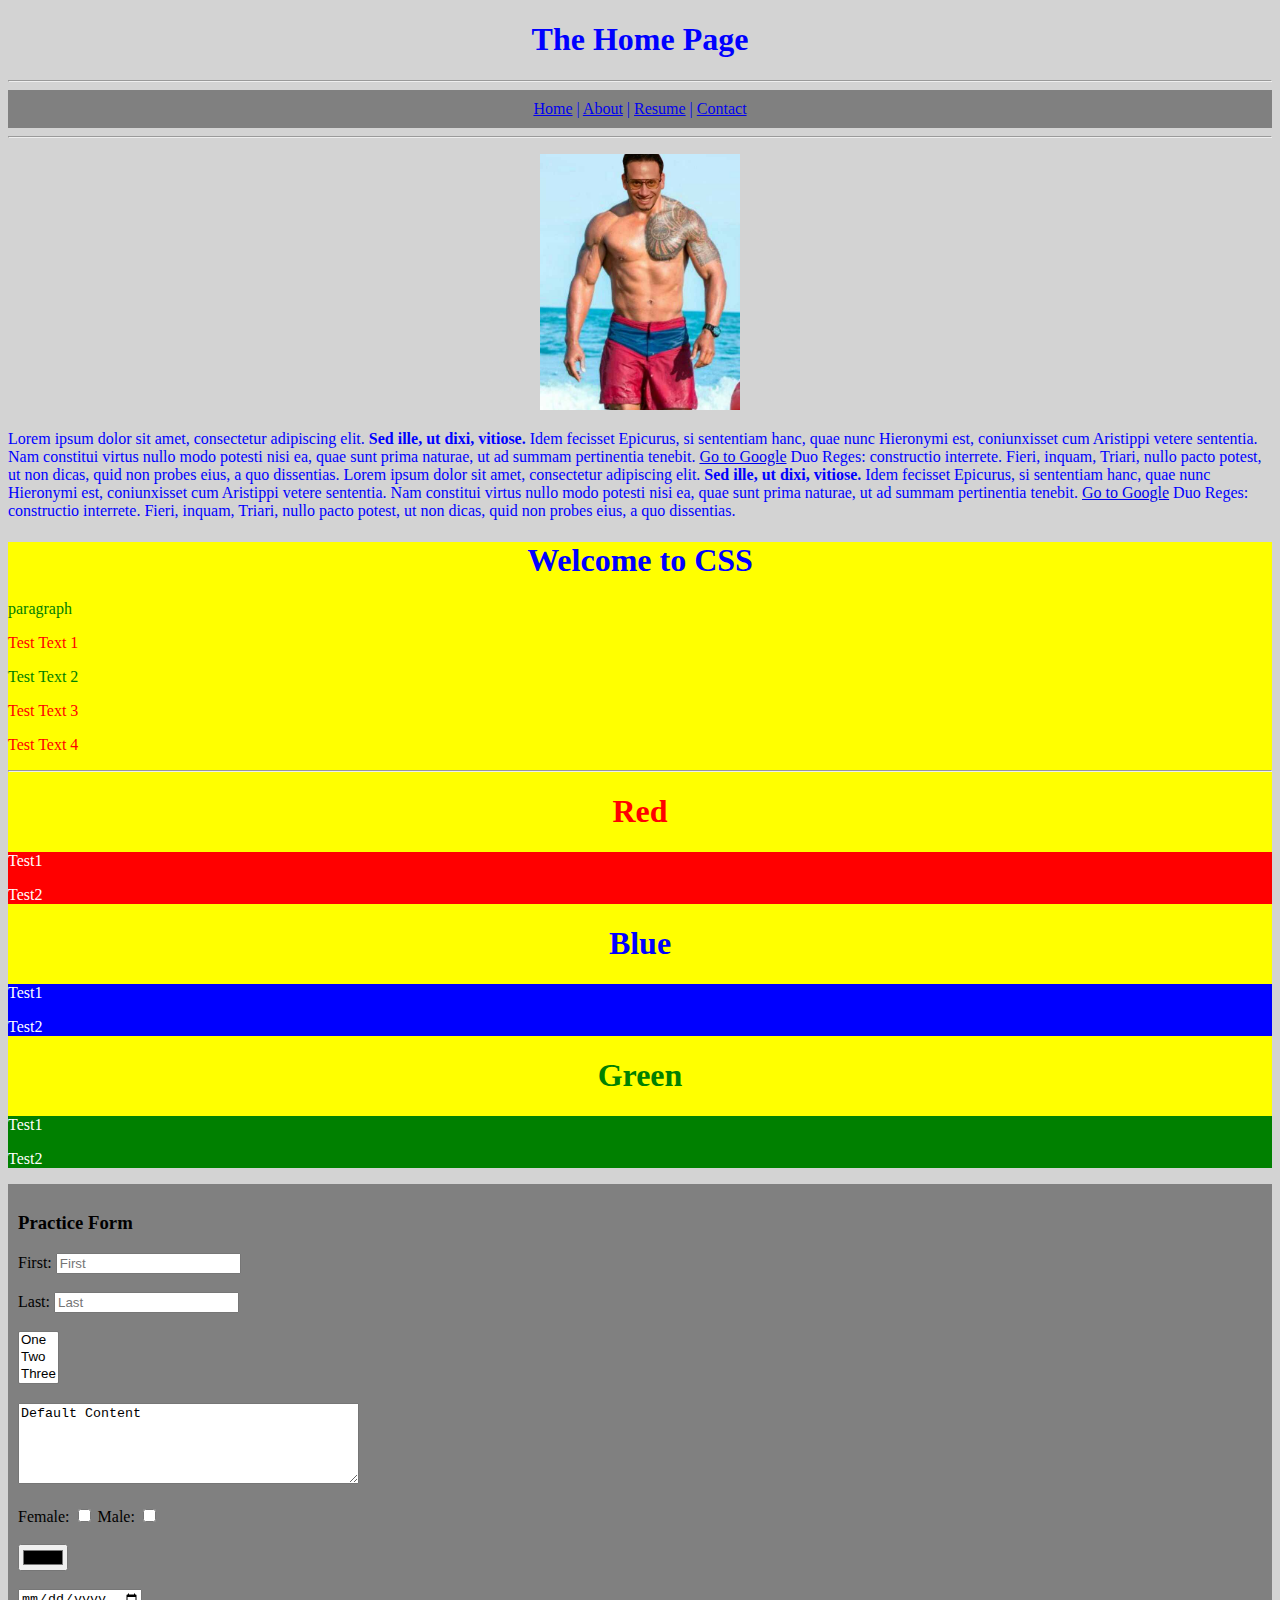
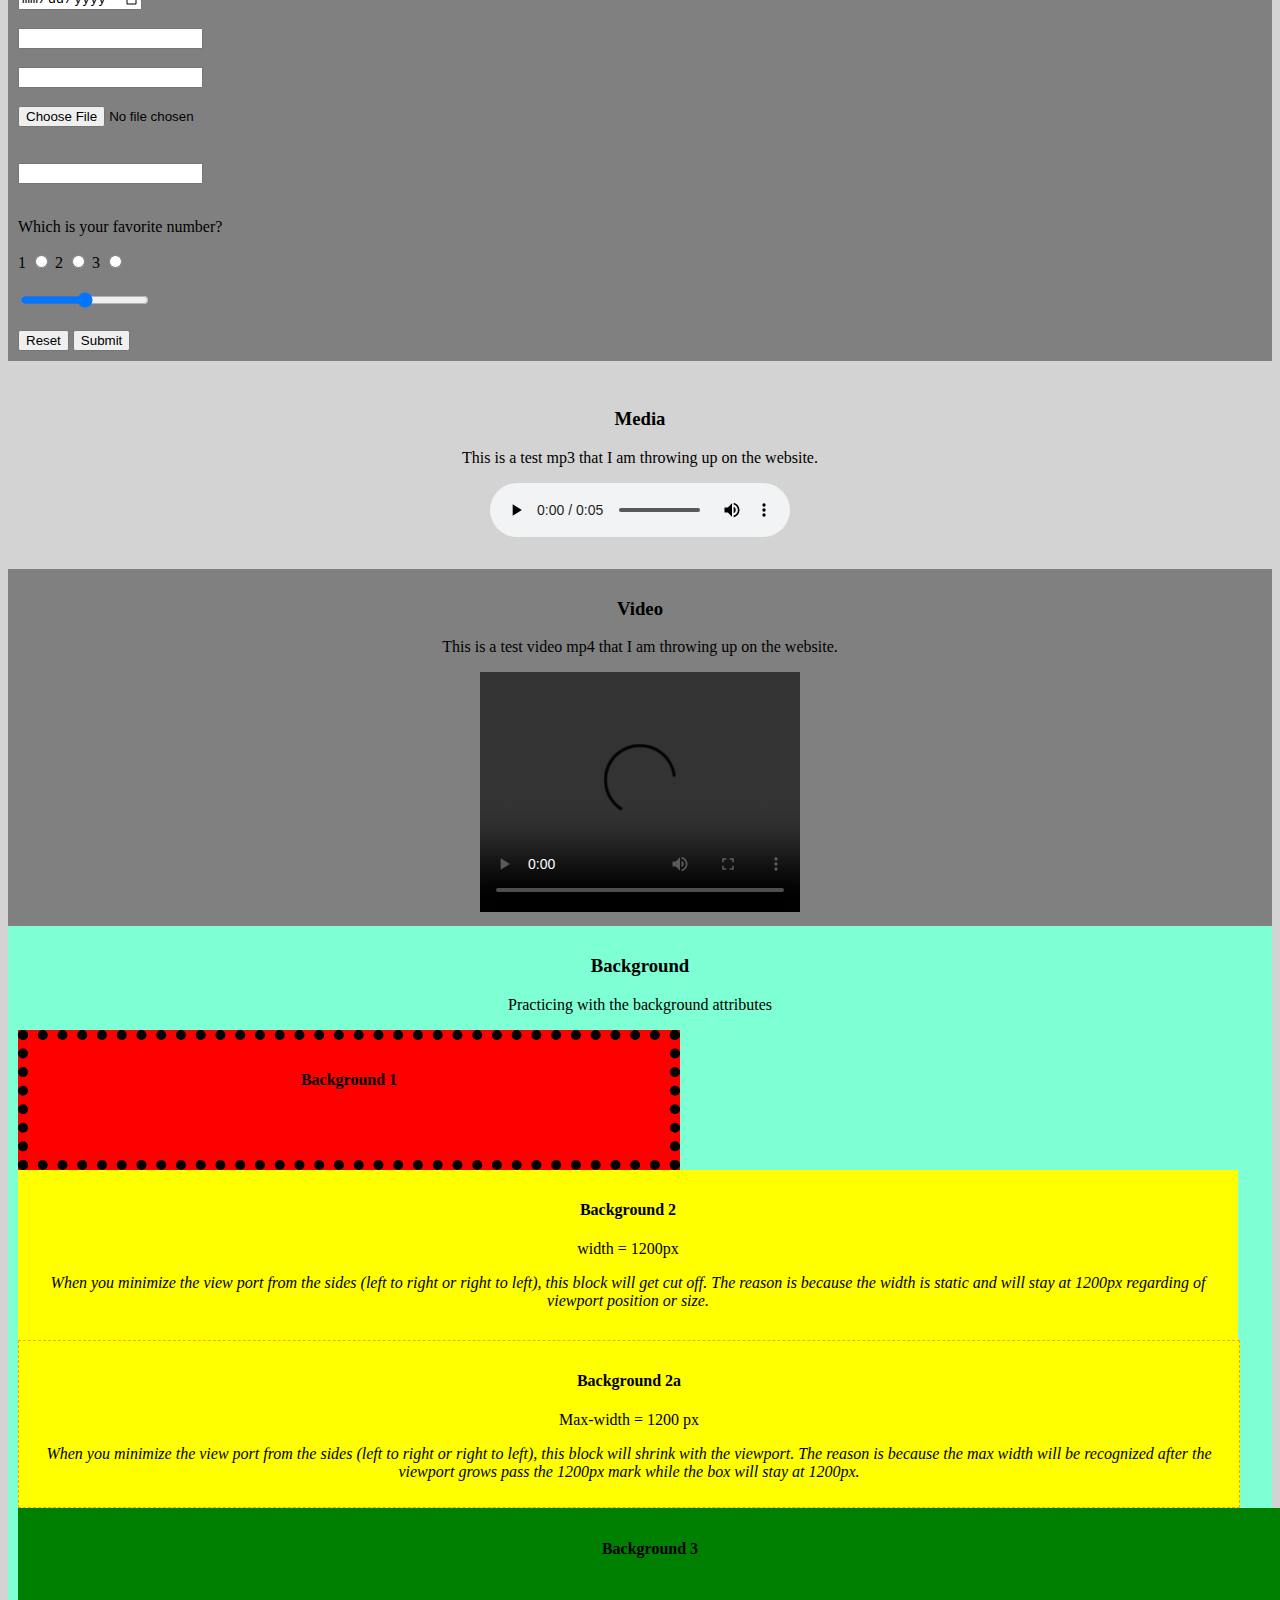
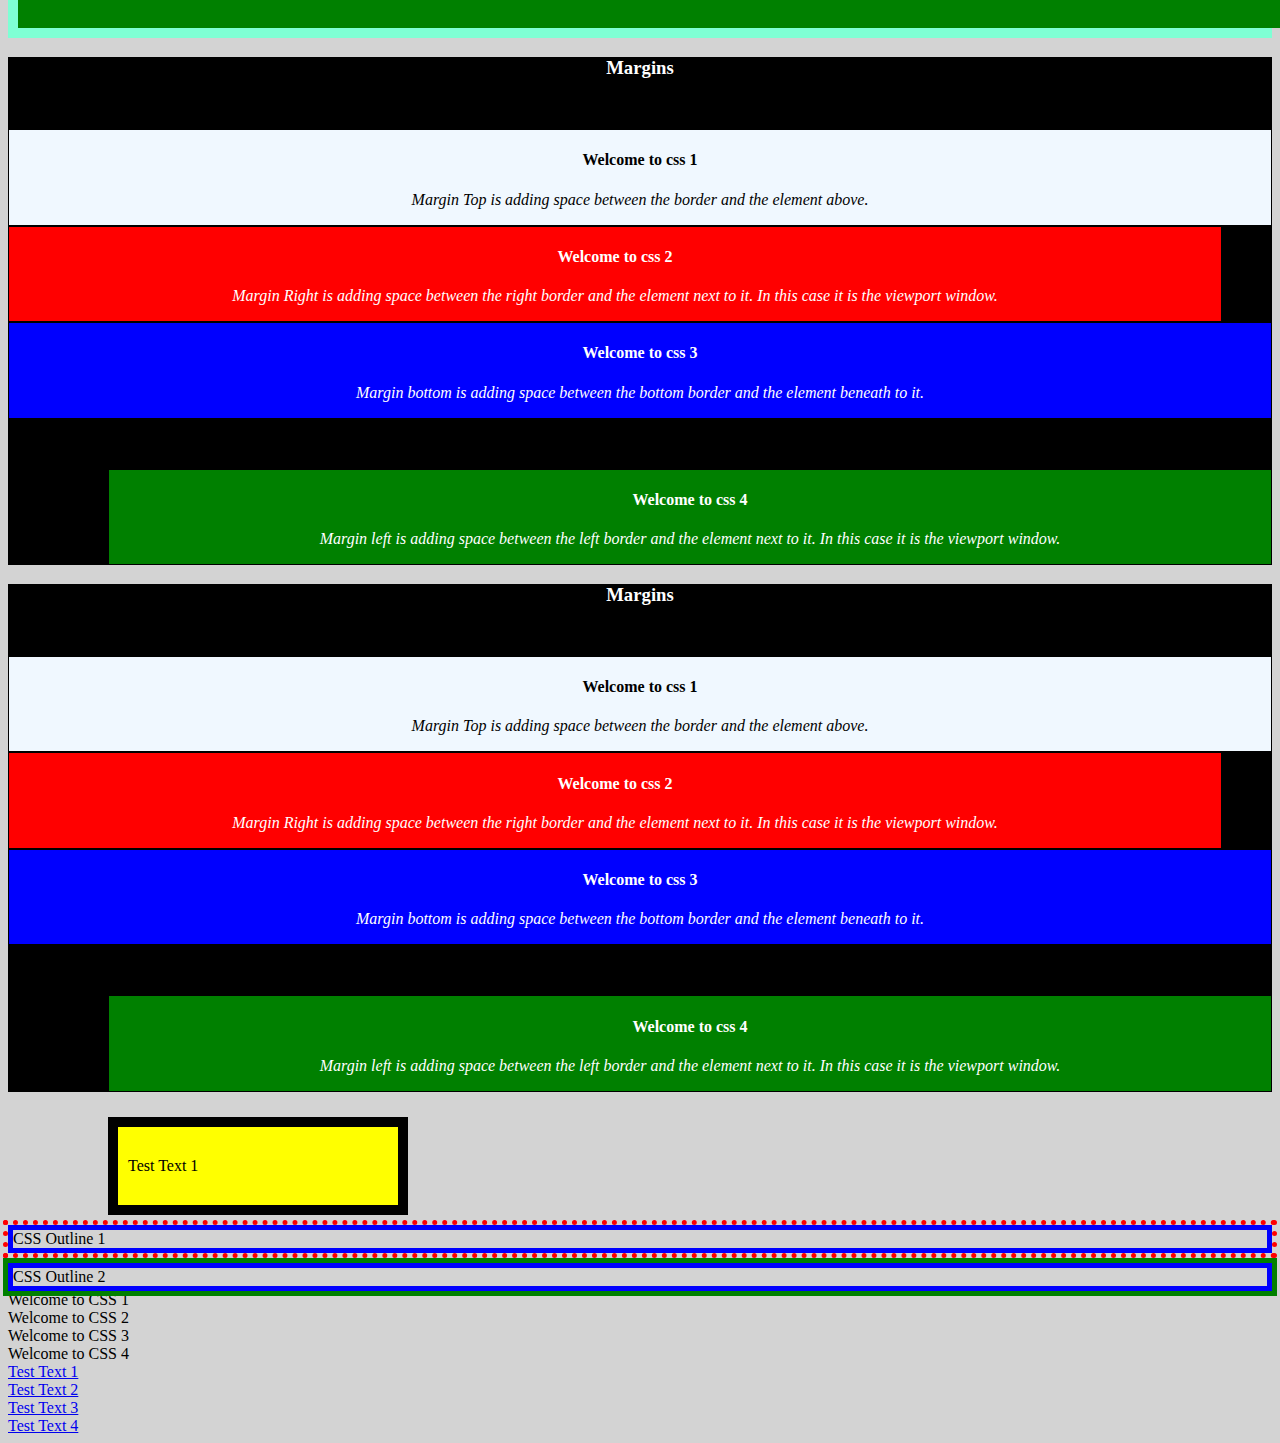
==== index.html @ 44f0f8bf "Added the divs in the pseudo section." ====
<!DOCTYPE html>
<html>

<head>

  <!-- Enter meta data for webpage -->
  <meta name="author" content="David Lopez">
  <meta name="description content="HTML course">
  <meta name="viewport" content="width=device-width, initial-scale=1.0">

  <!-- Title of the webpage -->
  <title>Home</title>

  <!-- Enter Soical Media Meta Data -->
  <meta name="robots" content="index, follow">
  <!-- Twitter Card data -->
  <meta name="twitter:card" value="summary">
  <!-- Open Graph data -->
  <meta property="og:title" content="Title" />
  <meta property="og:type" content="article" />
  <meta property="og:url" content="http://www.example.com/" />
  <meta property="og:image" content="http://example.com/image.jpg" />
  <meta property="og:description" content="Description Here" />

  <!-- Insert Fav -->
  <link rel="apple-touch-icon" sizes="180x180" href="/apple-touch-icon.png">
  <link rel="icon" type="image/png" sizes="32x32" href="/favicon-32x32.png">
  <link rel="icon" type="image/png" sizes="16x16" href="/favicon-16x16.png">
  <link rel="manifest" href="/site.webmanifest">

  <!-- Insert external style sheets -->
  <link rel="stylesheet" href="style.css">

  <!-- Insert Javascript -->
  <script src="script.js"></script>

</head>

<body>
    <h1>The Home Page</h1>
  <hr>
  <nav> <a href="index.html">Home</a> | <a href="about.html">About</a> | <a href="resume.html">Resume</a> | <a href="contact.html">Contact</a> </nav>
  <hr>

  <p class="img"><img src="the_rock_David.jpg" style="width:200px"></p>
  <p class="firstParagraph">Lorem ipsum dolor sit amet, consectetur adipiscing elit. <b>Sed ille, ut dixi, vitiose.</b> Idem fecisset Epicurus, si sententiam hanc, quae nunc Hieronymi est, coniunxisset cum Aristippi vetere sententia. Nam constitui virtus nullo modo potesti nisi ea, quae sunt prima naturae, ut ad summam pertinentia tenebit. <a href='http://www.google.com/' target='_blank'>Go to Google</a> Duo Reges: constructio interrete. Fieri, inquam, Triari, nullo pacto potest, ut non dicas, quid non probes eius, a quo dissentias. Lorem ipsum dolor sit amet, consectetur adipiscing elit. <b>Sed ille, ut dixi, vitiose.</b> Idem fecisset Epicurus, si sententiam hanc, quae nunc Hieronymi est, coniunxisset cum Aristippi vetere sententia. Nam constitui virtus nullo modo potesti nisi ea, quae sunt prima naturae, ut ad summam pertinentia tenebit. <a href='http://www.google.com/' target='_blank'>Go to Google</a> Duo Reges: constructio interrete. Fieri, inquam, Triari, nullo pacto potest, ut non dicas, quid non probes eius, a quo dissentias.</p>
  <!-- Add more real content -->

      <!-- ========================================================================= -->
      <div id="welcome2css">

        <h1>Welcome to CSS</h1>

        <p class="paragraph">paragraph</p>
   
        <p>Test Text 1</p>
      
        <p class="paragraph">Test Text 2</p>
        
        <p>Test Text 3</p>
        
        <p>Test Text 4</p>

        <hr>

        <h1 id="redtext">Red</h1>
        <div class="red">
          <p>Test1</p>
          <p>Test2</p>
        </div>

        <h1 id="bluetext">Blue</h1>
        <div class="blue">
          <p>Test1</p>
          <p>Test2</p>
        </div>

        <h1 id="greentext">Green</h1>
        <div class="green">
          <p>Test1</p>
          <p>Test2</p>
        </div>

      </div>
      

  
      
      
  
      <!-- ========================================================================= -->


  <!-- Insert form -->
  <form method="post" action="mail.php" target="_blank" enctype="text/plain">
    <!-- Input Title of form -->
    <div>
      <h3>Practice Form</h3>
    </div>
    <!-- Insert first text input -->
    <div>
      <label for="first">First: </label>
      <input type="text" name="first" id="first" placeholder="First">
    </div>

    <br>
    
    <!-- Insert second text input -->
    <div>
      <label for="last">Last: </label>
      <input type=" text" name="last" id="last" placeholder="Last"><br>
    </div>

    <br>
    
    <!-- Insert select input -->
    <div>

      <!-- The name of the selection is sel.  The size will allow you to see 3 options.  Multiple will allow the user to selection multiple options using the shift key -->
      <select name="sel" size="3" multiple>
        <option value="one">One</option>
        <option value="two">Two</option>
        <option value="three">Three</option>
        <option value="four">Four</option>
        <option value="Five">Five</option>
      </select>
    </div>

    <br>

    <!-- Insert input -->
    <div>
      <textarea name="message" rows="5" cols="40">Default Content</textarea>
    </div>

    <br>

    <!-- Insert Female Check Box -->
    <div>
      <span>
        <label for="female">Female: </label>
        <input type="checkbox" name="female" id="female">
      </span>
    

      <!-- Insert Mail Check Box -->
      <span><label for="male">Male: </label>
        <input type="checkbox" name="male" id="male">
      </span>
      
    </div>

    <br>

    <!-- Insert color picker-->
    <div>
      <input type="color" name="color" id="color">
    </div>

    <br>

    <!-- Insert Date picker -->
    <div>
      <input type="date" name="date" id="date">
    </div>
    <br>

    <!-- Insert Email picker -->
    <div>
      <input type="email" name="email" id="email">
    </div>
    <br>

    <!-- Insert password picker.  When using password, you MUST use post instead of get for form method.  If you use get the passwored will display on the address field of your browser. -->
    <div>
      <input type="password" name="pass" id="pass">
    </div>
    <br>

    <!-- Insert file input.  File input will allow you to uplaod a file from  your local machine.  -->
    <div>
      <input type="file" name="file" id="file">
    </div>
    <br>

    <!-- Insert hidden input.  The hidden input will hide an input that has a value.  -->
    <div>
      <input type="hidden" value="input">
    </div>
    <br>

    <!-- Insert number input.  This input will only accept numbers.  -->
    <div>
      <input type="number" name="number" id="number">
    </div>
    <br>

    <!-- Insert radio input.  The radio buttons populate a black circle within when selected.  To group radio buttons, the radio button must have the same name as an attribute.  All radio buttons must have a value to them and a label.  The labels will be fore the corresponding "id". I added a question for the radio buttons.-->
    <div>
      <p>Which is your favorite number?</p> 
      <label for="radiobtn1">1</label>
      <input type="radio" name="radio" value="one" id="radiobtn1">
      <label for="radiobtn2">2</label>
      <input type="radio" name="radio" value="two" id="radiobtn2">
      <label for="radiobtn3">3</label>
      <input type="radio" name="radio" value="three" id = radiobtn3>
    </div>
    <br>

    <!-- Insert range input.  Range will display a slider element within the form. This may not be supported in any browser. -->
    <div>
      <input type="range" name="range" min="0" max="10">
    </div>
    <br>

    <!-- Insert Reset button -->
    <button type="reset"> Reset</button>
    <!-- Insert the submit button at the end. -->
    <input type="submit" value="Submit">



    <!-- ========================================================================= -->
  </form>


  <br>
  
  <div class="audio">
    <h3>Media</h3>
    <p>This is a test mp3 that I am throwing up on the website.</p>
    <!-- Add audio controls to the webpage -->
    <audio controls>
      <source src="Recording.m4a" type="audio/mpeg">
        <!-- Add alt text within the audio tag in case the browser is so old that it won't support the audio tag -->
        Your browser does not support this.
    </audio>
  </div>

  <br>

  <!-- =========================================================================== -->
  <div class="media">
    <h3>Video</h3>
    <p>This is a test video mp4 that I am throwing up on the website.</p>

    <!-- Add video to the webpage.  Within the video tags, you may set your height and width attributes.  You must also include controls so the controls of the video can display.-->
    <video width="320" height="240" controls>
        <source src="video.mp4" type="video/mp4">
    </video>
  </div>

  <!-- =========================================================================== -->
  <!-- Playing with background, height and width -->
  <div class="background">
    <h3>Background</h3>
    <p>Practicing with the background attributes</p>
    <div id="bg1">
      <h4>Background 1</h4>
    </div>
  
    <div id="bg2">
      <h4>Background 2</h4>
      <p>width = 1200px</p>
      <p class="notes">When you minimize the view port from the sides (left to right or right to left), this block will get cut off.  The reason is because the width is static and will stay at 1200px regarding of viewport position or size.</p>
    </div>

    <div id="bg2a">
      <h4>Background 2a</h4>
      <p>Max-width = 1200 px</p>
      <p class="notes">When you minimize the view port from the sides (left to right or right to left), this block will shrink with the viewport.  The reason is because the max width will be recognized after the viewport grows pass the 1200px mark while the box will stay at 1200px.</p>
    </div>
  
    <div id="bg3">
      <h4>Background 3</h4>
    </div>
  </div>

  <!-- ================================================================================= -->

  <div class="margin">
    <h3>Margins</h3>

    <div class="test1">
      <h4>Welcome to css 1</h4>
      <p class="notes">Margin Top is adding space between the border and the element above.</p>
    </div>

    <div class="test2">
      <h4>Welcome to css 2</h4>
      <p class="notes">Margin Right is adding space between the right border and the element next to it.  In this case it is the viewport window.</p>
    </div>

    <div class="test3">
      <h4>Welcome to css 3</h4>
      <p class="notes">Margin bottom is adding space between the bottom border and the element beneath to it.  </p>
    </div>

    <div class="test4">
      <h4>Welcome to css 4</h4>
      <p class="notes">Margin left is adding space between the left border and the element next to it.  In this case it is the viewport window.</p>
    </div>
  </div>

  <!-- ================================================================================= -->

  <div class="padding">
    <h3>Margins</h3>

    <div class="padtest1">
      <h4>Welcome to css 1</h4>
      <p class="notes">Margin Top is adding space between the border and the element above.</p>
    </div>

    <div class="padtest2">
      <h4>Welcome to css 2</h4>
      <p class="notes">Margin Right is adding space between the right border and the element next to it.  In this case it is the viewport window.</p>
    </div>

    <div class="padtest3">
      <h4>Welcome to css 3</h4>
      <p class="notes">Margin bottom is adding space between the bottom border and the element beneath to it.  </p>
    </div>

    <div class="padtest4">
      <h4>Welcome to css 4</h4>
      <p class="notes">Margin left is adding space between the left border and the element next to it.  In this case it is the viewport window.</p>
    </div>
  </div>

  <!-- ================================================================================= -->
  <div id="box-model">
    <div>
      <p id="one">Test Text 1</p>
    </div>
  </div>  

  <!-- ================================================================================= -->
  <div id="outline">
    
    <div class="outlinetest1">
      CSS Outline 1
    </div>

    <div class="outlinetest2">
      CSS Outline 2
    </div>

  </div> 

  <!-- Pseudo Classes -->
  <div class="pseudoclasses">

    <div class="psclass1">
      Welcome to CSS 1
    </div>

    <div class="psclass2">
      Welcome to CSS 2
    </div>

    <div class="psclass3">
      Welcome to CSS 3
    </div>

    <div class="psclass4">
      Welcome to CSS 4
    </div>

    <div class="psclass5">
      <a href="index.html">Test Text 1</a>
    </div>

    <div class="psclass6">
      <a href="index.html">Test Text 2</a>
    </div>

    <div class="psclass7">
      <a href="index.html">Test Text 3</a>
    </div>

    <div class="psclass8">
      <a href="index.html">Test Text 4</a>
    </div>

  </div>
</body>

</html>
---- style.css ----
body {
    background-color: lightgrey;
}

/* Single line Notes */
h1 {
    color: blue;
    text-align: center;
}
/* Multi
line 
Notes */

/* style created for the navigation bar */
nav {
    background: grey;
    color: blue;
    padding: 10px;
    text-align: center;
}

/* style for images of the pages */
.img {
    text-align: center;
}
/* Style the first paragraph with padding on both sides.  Do not pad the top or bottom. */
p.firstParagraph {
    color: blue;
}
form {
    background-color: grey;
    padding: 10px;
}
div.audio {
    padding: 10px;
    text-align: center;
}
div.media {
    background-color: grey;
    padding: 10px;
    text-align: center;
}
#welcome2css {
    color: red;
    background-color: yellow;
}
.paragraph {
    color: green;
}
.red {
    background-color: red;
    color: white;
}
.blue {
    background-color: blue;
    color: white;
}
.green {
    background-color: green;
    color: white;
}
#redtext {
    color: red;
}
#bluetext {
    color: blue;
}
#greentext {
    color: green;
}

.background {
    padding: 10px;
    background-color: aquamarine;
    text-align: center;
}

/* red background */
#bg1 {
    background-color: red;
    height: 100px;
    width: 50%;
    border:black dotted 10px;
    padding: 10px;
}
#bg2 {
    background-color: yellow;
    height: 150px;
    width: 1200px;
    padding: 10px;
}

#bg2a {
    background-color: yellow;
    max-width: 1200px;
    padding: 10px;
    border: dashed orange 1px;
}

#bg3 {
    background-color: green;
    height: 100px;
    width: 100%;
    padding: 10px;
}

.notes  {
    font-style: italic;
}

.margin {
    background-color: black;
    color: white;
    text-align: center;
}

.test1 {
    margin-top: 50px;
    border: 1px solid black;
    color: black;
    background-color: aliceblue;
}

.test2 {
    margin-right: 50px;
    border: 1px solid black;
    background-color: red;
}

.test3 {
    margin-bottom: 50px;
    border: 1px solid black;
    background-color: blue;
}

.test4 {
    margin-left: 100px;
    border: 1px solid black;
    background-color: green;
}

.padding {
    background-color: black;
    color: white;
    text-align: center;
}

.padtest1 {
    margin-top: 50px;
    border: 1px solid black;
    color: black;
    background-color: aliceblue;
}

.padtest2 {
    margin-right: 50px;
    border: 1px solid black;
    background-color: red;
}

.padtest3 {
    margin-bottom: 50px;
    border: 1px solid black;
    background-color: blue;
}

.padtest4 {
    margin-left: 100px;
    border: 1px solid black;
    background-color: green;
}

.box-model {
    background-color: grey;
}
#one {
    box-sizing: border-box;
    width: 300px;
    border: 10px solid black;
    margin: 25px 50px 10px 100px;
    background: yellow;
    padding: 30px 10px;
}

.outlinetest1 {
    outline-style: dotted;
    outline-color: red;
    outline-width: 5px;
    border: 5px solid blue;
    margin-bottom: 10px;
}

.outlinetest2 {
    outline: 5px solid green;
    border: 5px solid blue;
}
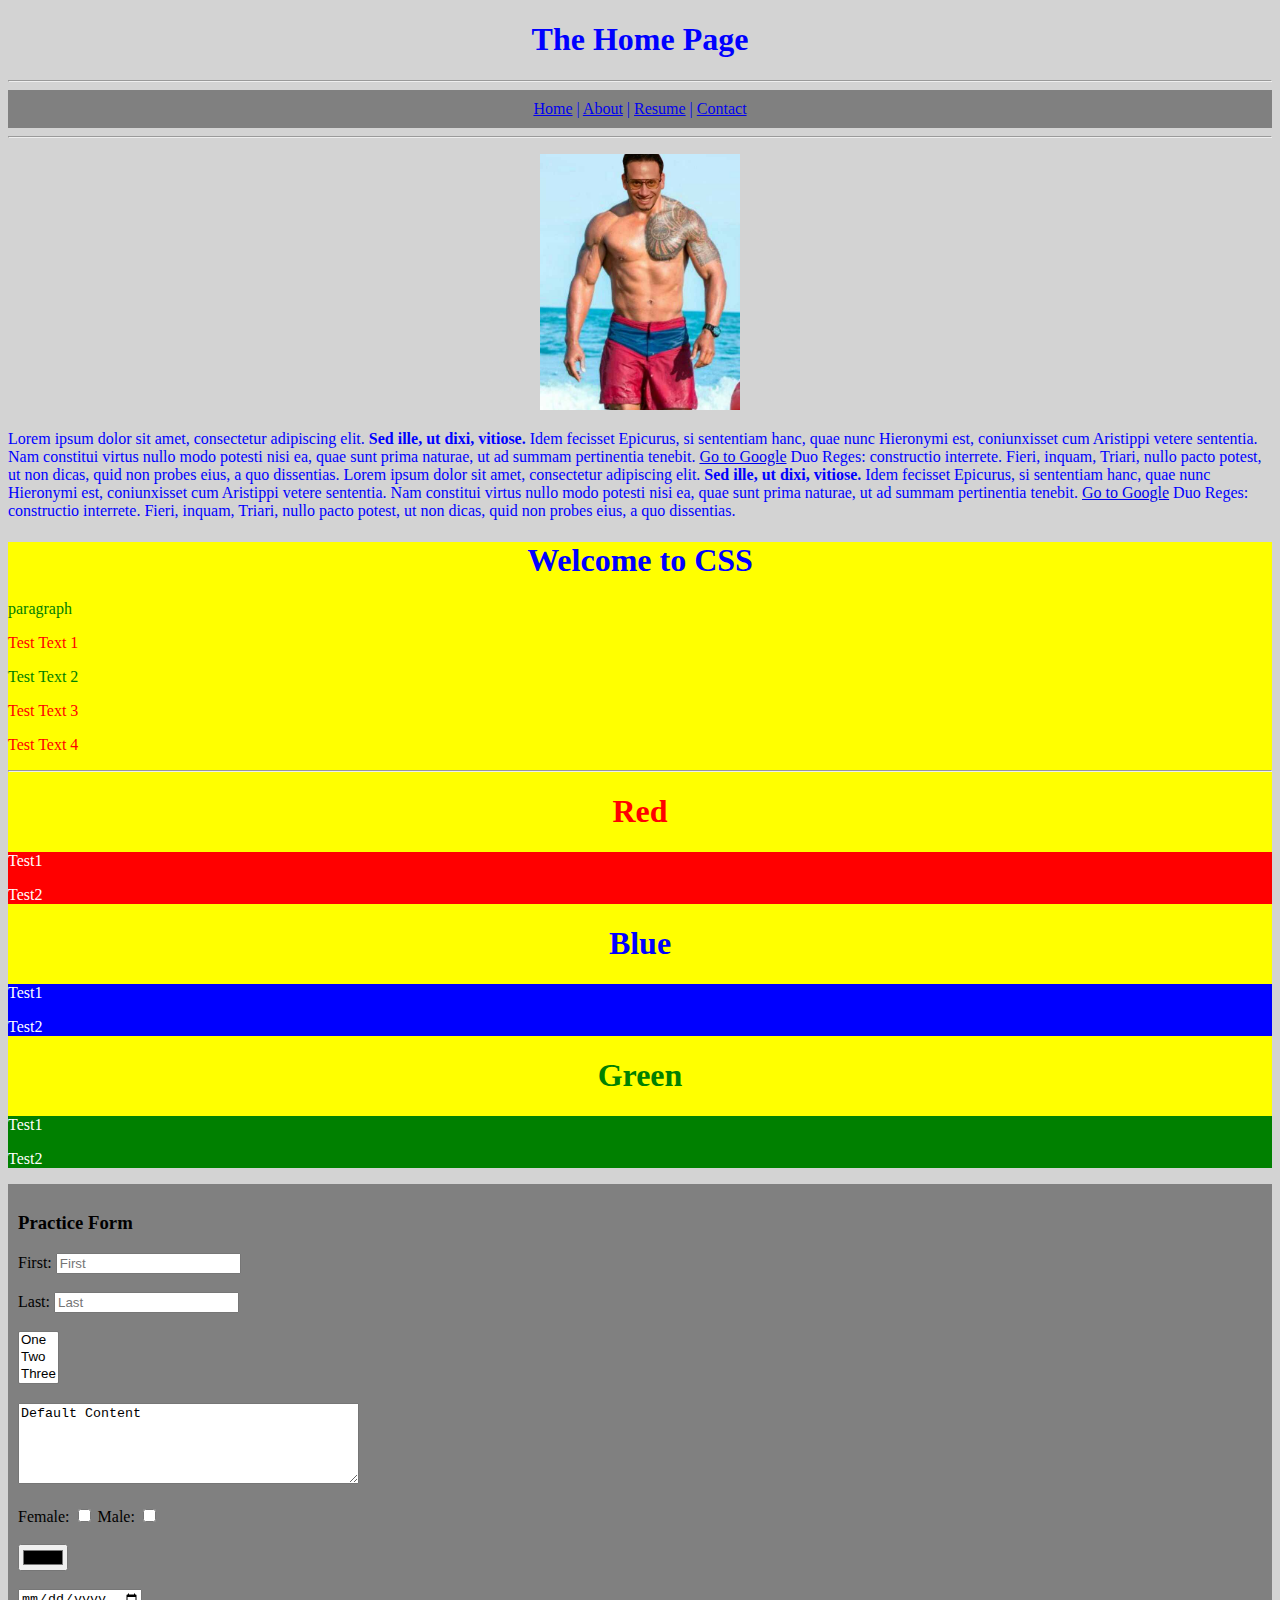
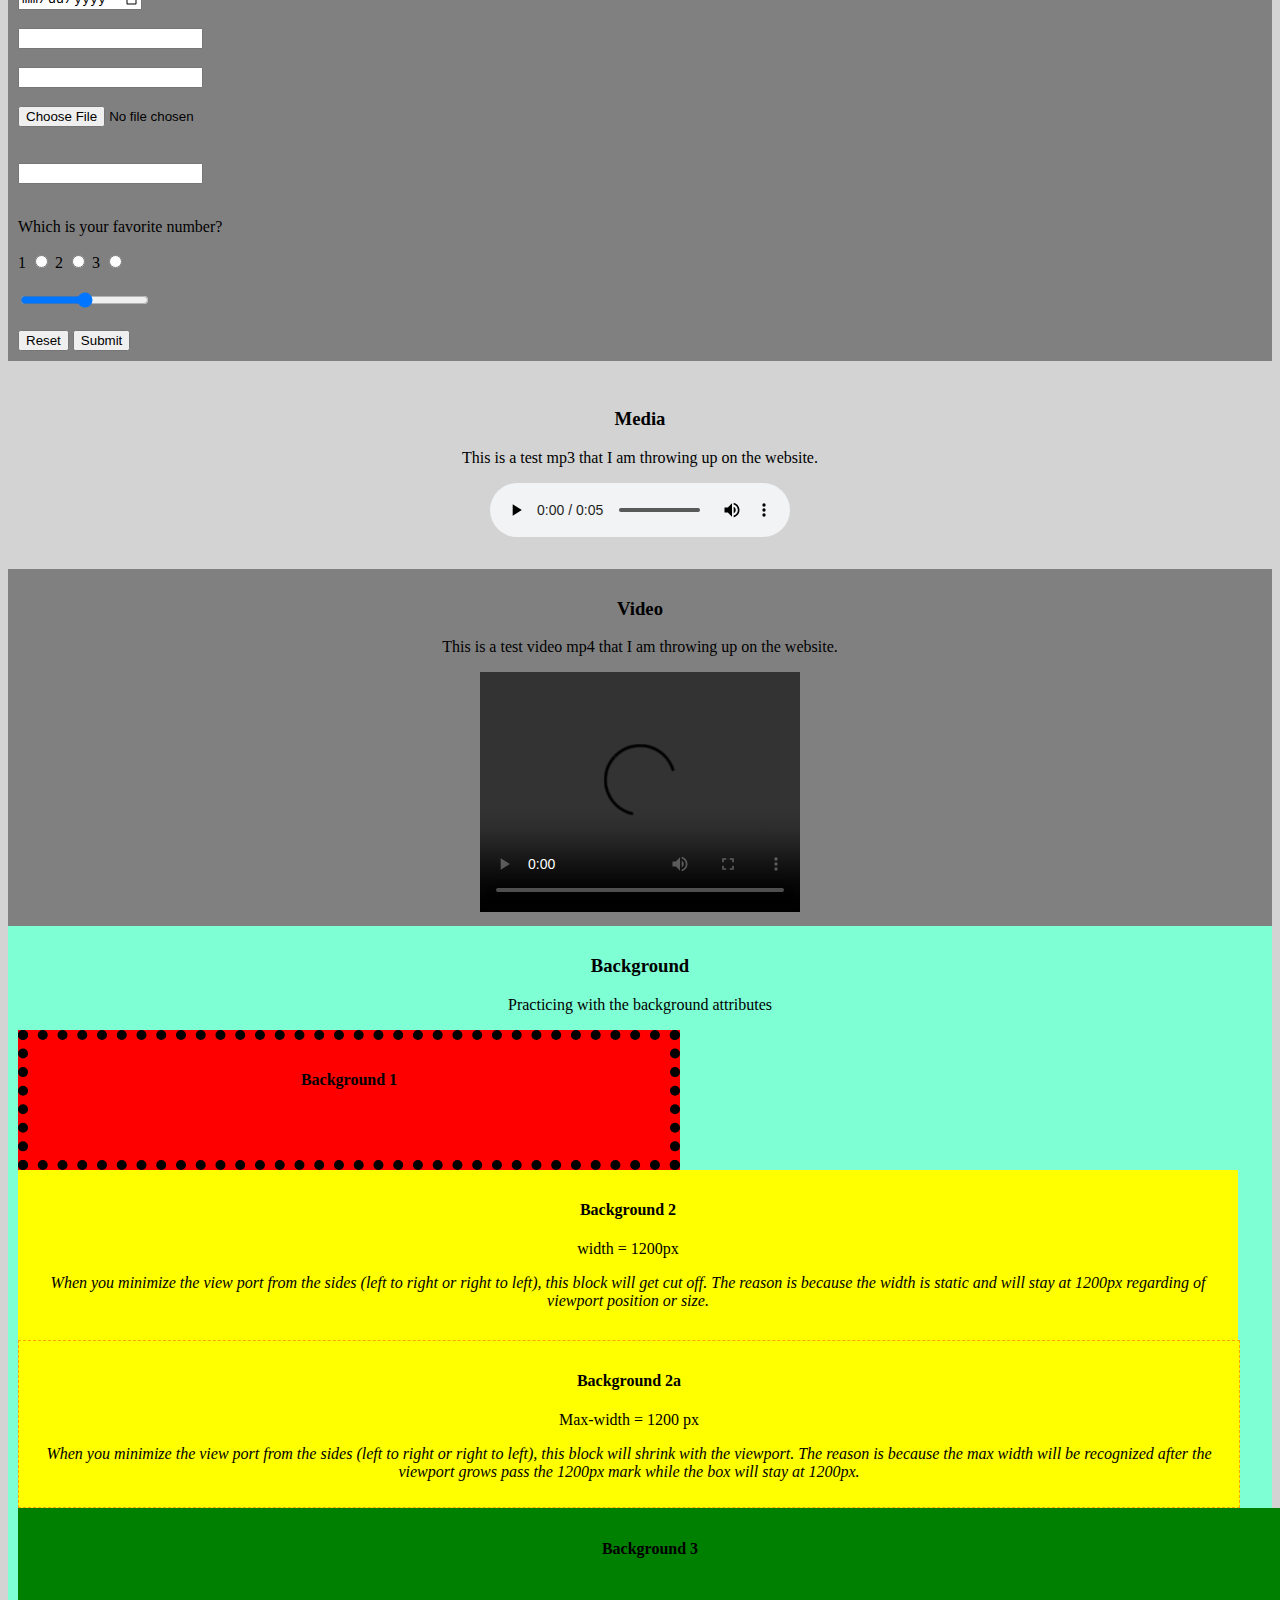
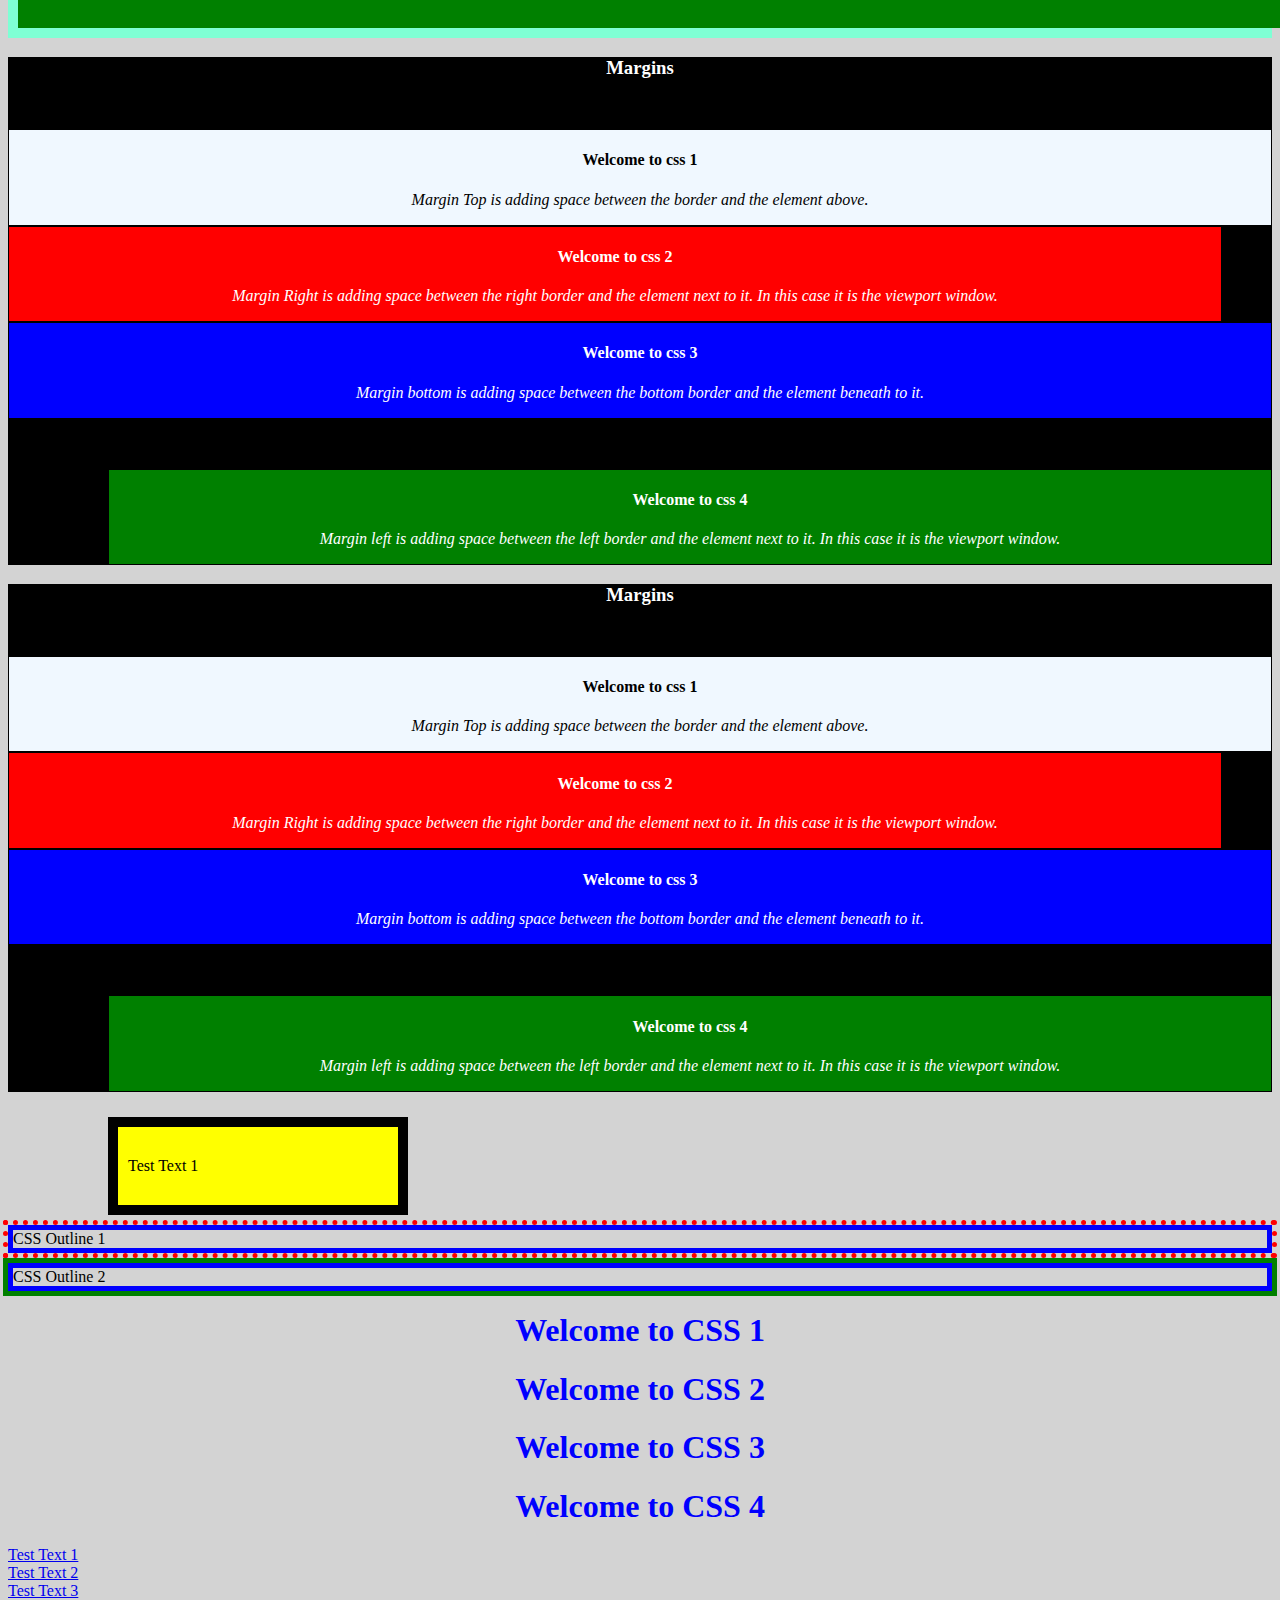
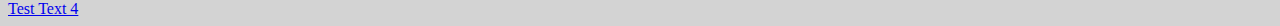
==== commit d7ce60d9: "Added h1 tag to titles within test." ====
--- a/index.html
+++ b/index.html
@@ -352,19 +352,19 @@
   <div class="pseudoclasses">
 
     <div class="psclass1">
-      Welcome to CSS 1
+      <h1>Welcome to CSS 1</h1>
     </div>
 
     <div class="psclass2">
-      Welcome to CSS 2
+      <h1>Welcome to CSS 2</h1>
     </div>
 
     <div class="psclass3">
-      Welcome to CSS 3
+      <h1>Welcome to CSS 3</h1>
     </div>
 
     <div class="psclass4">
-      Welcome to CSS 4
+      <h1>Welcome to CSS 4</h1>
     </div>
 
     <div class="psclass5">
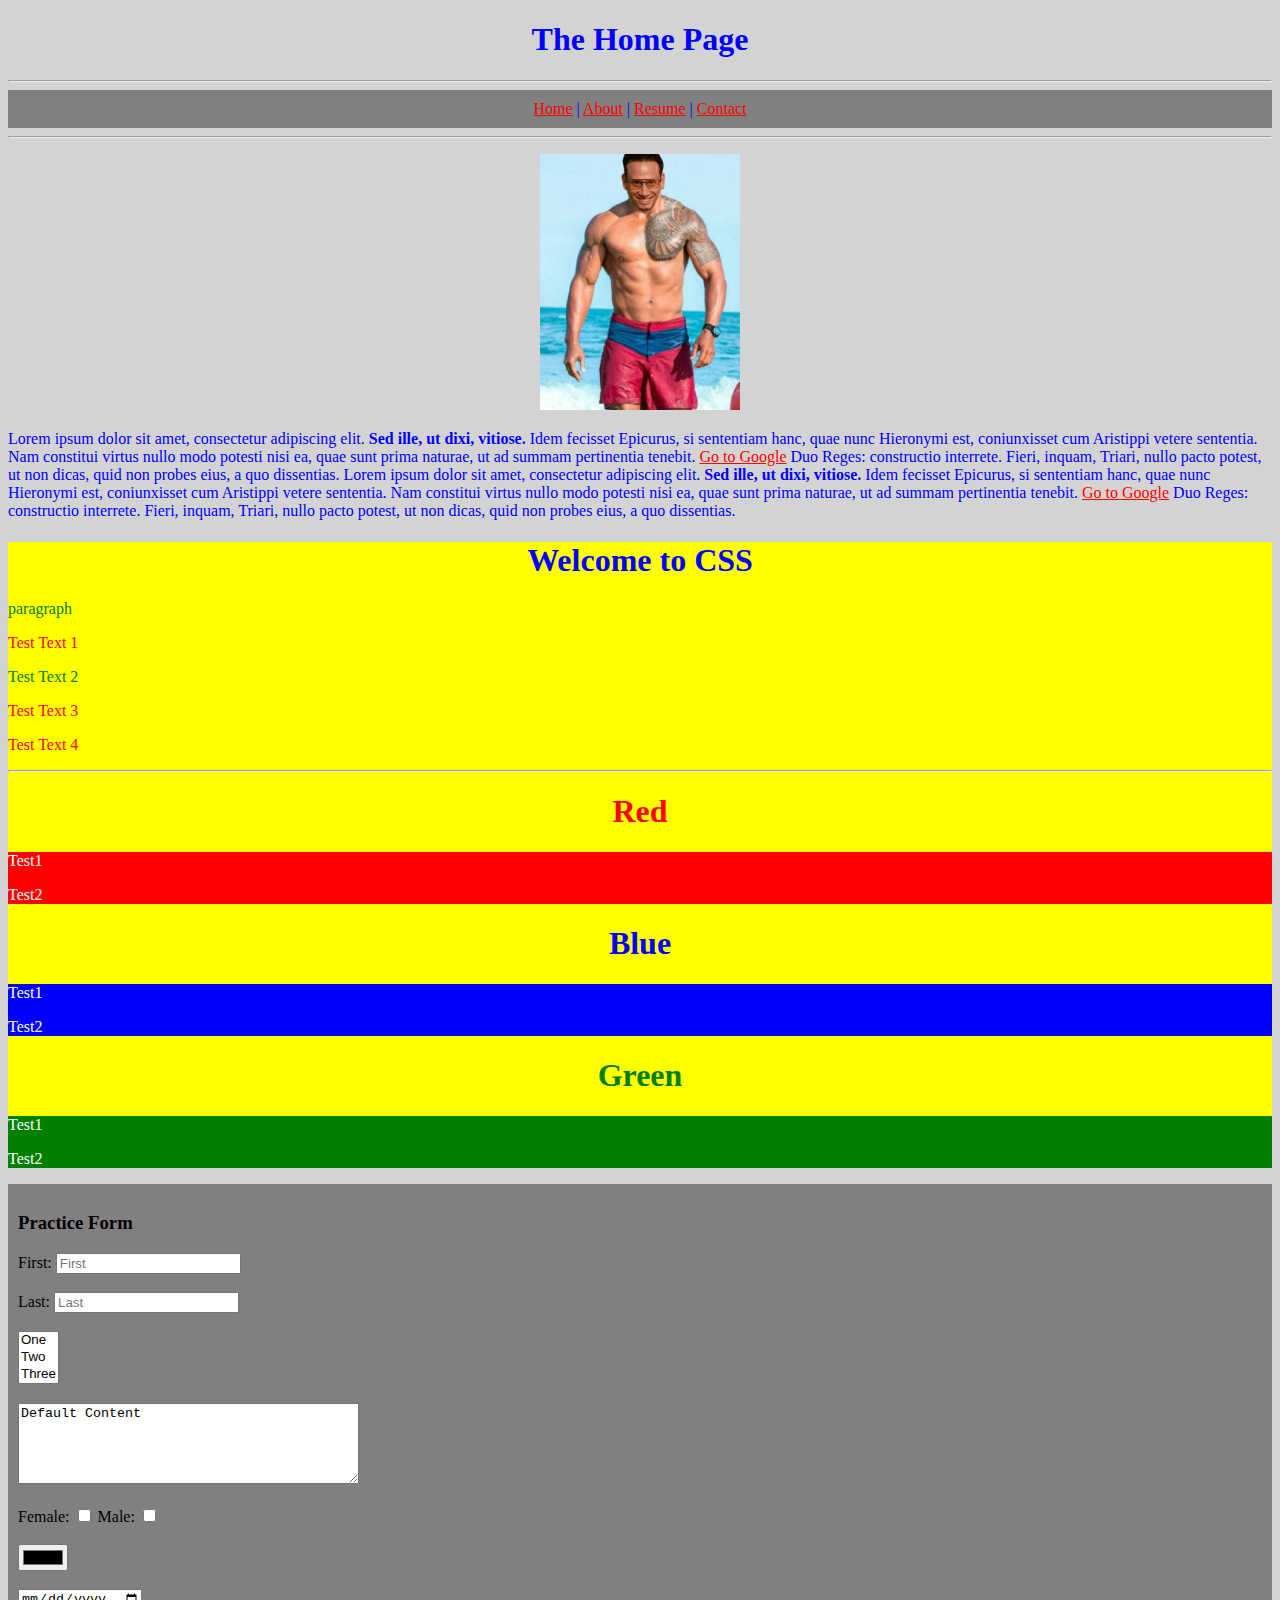
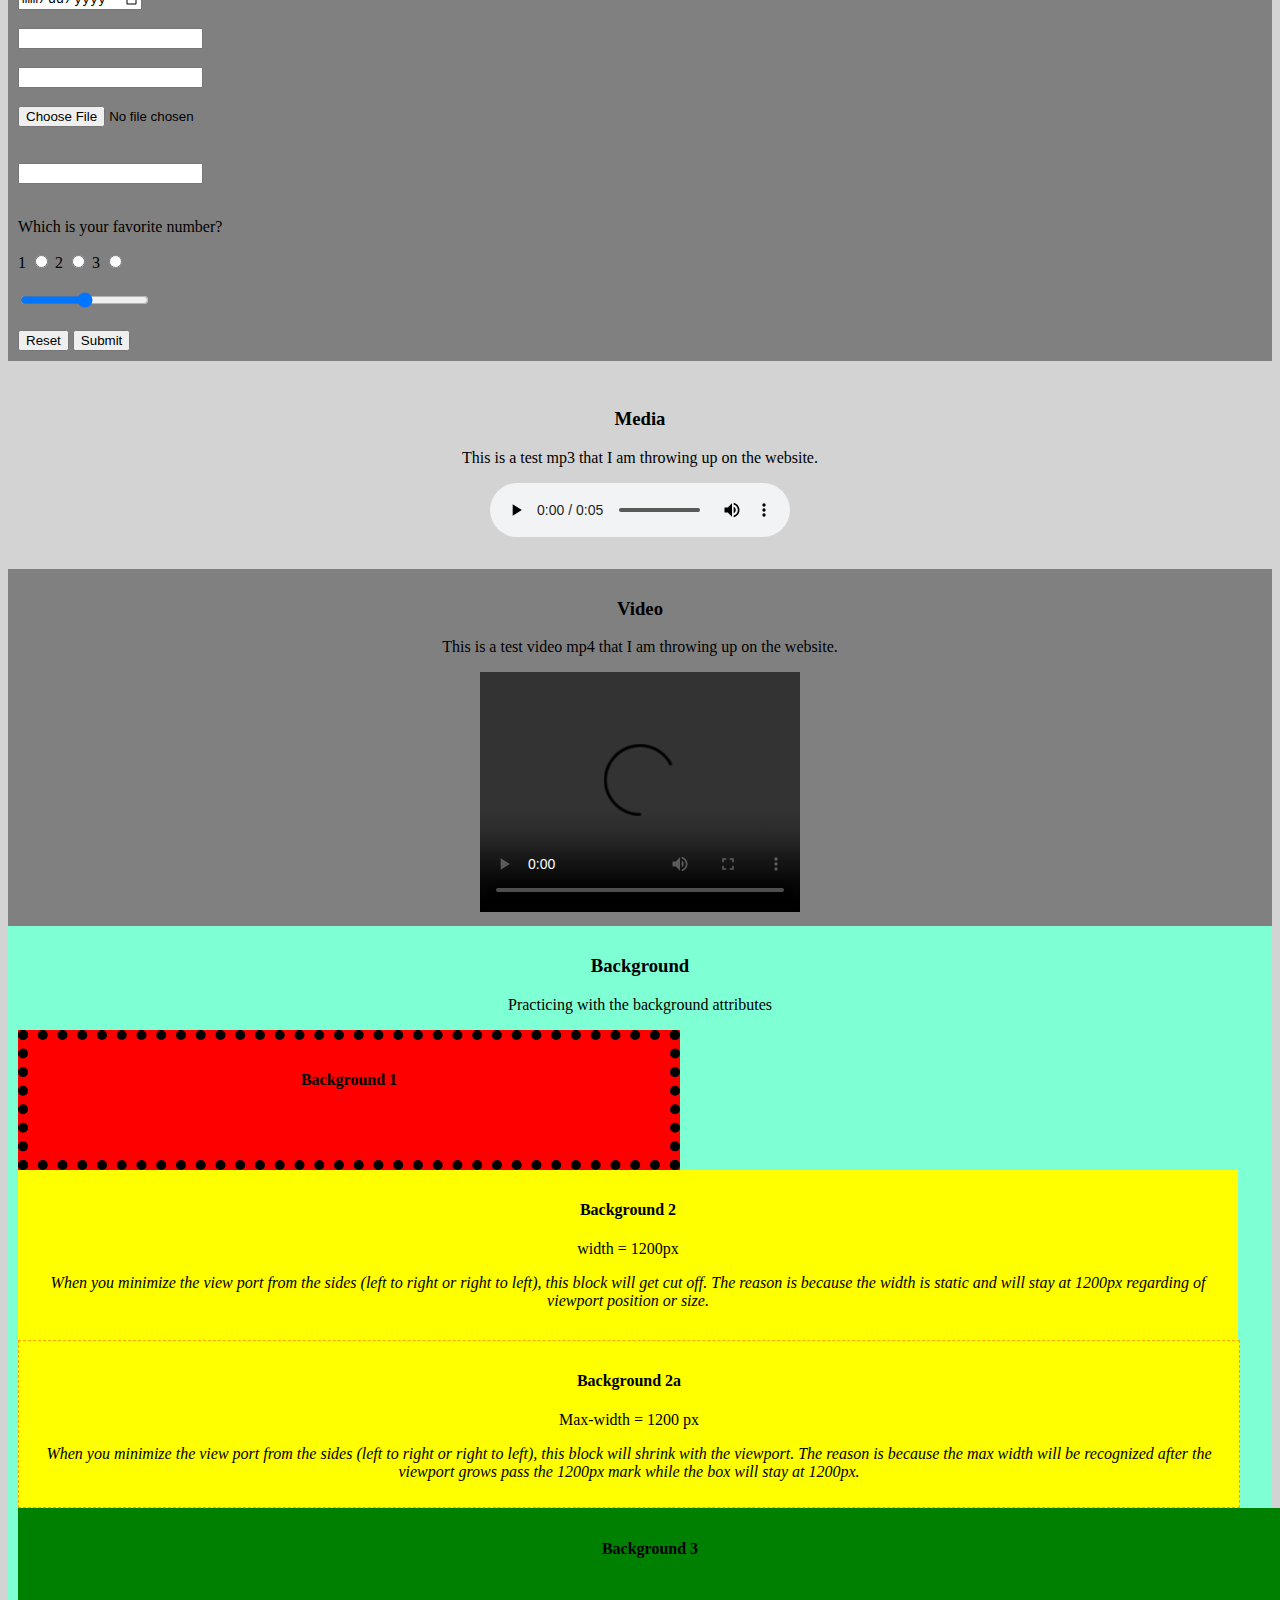
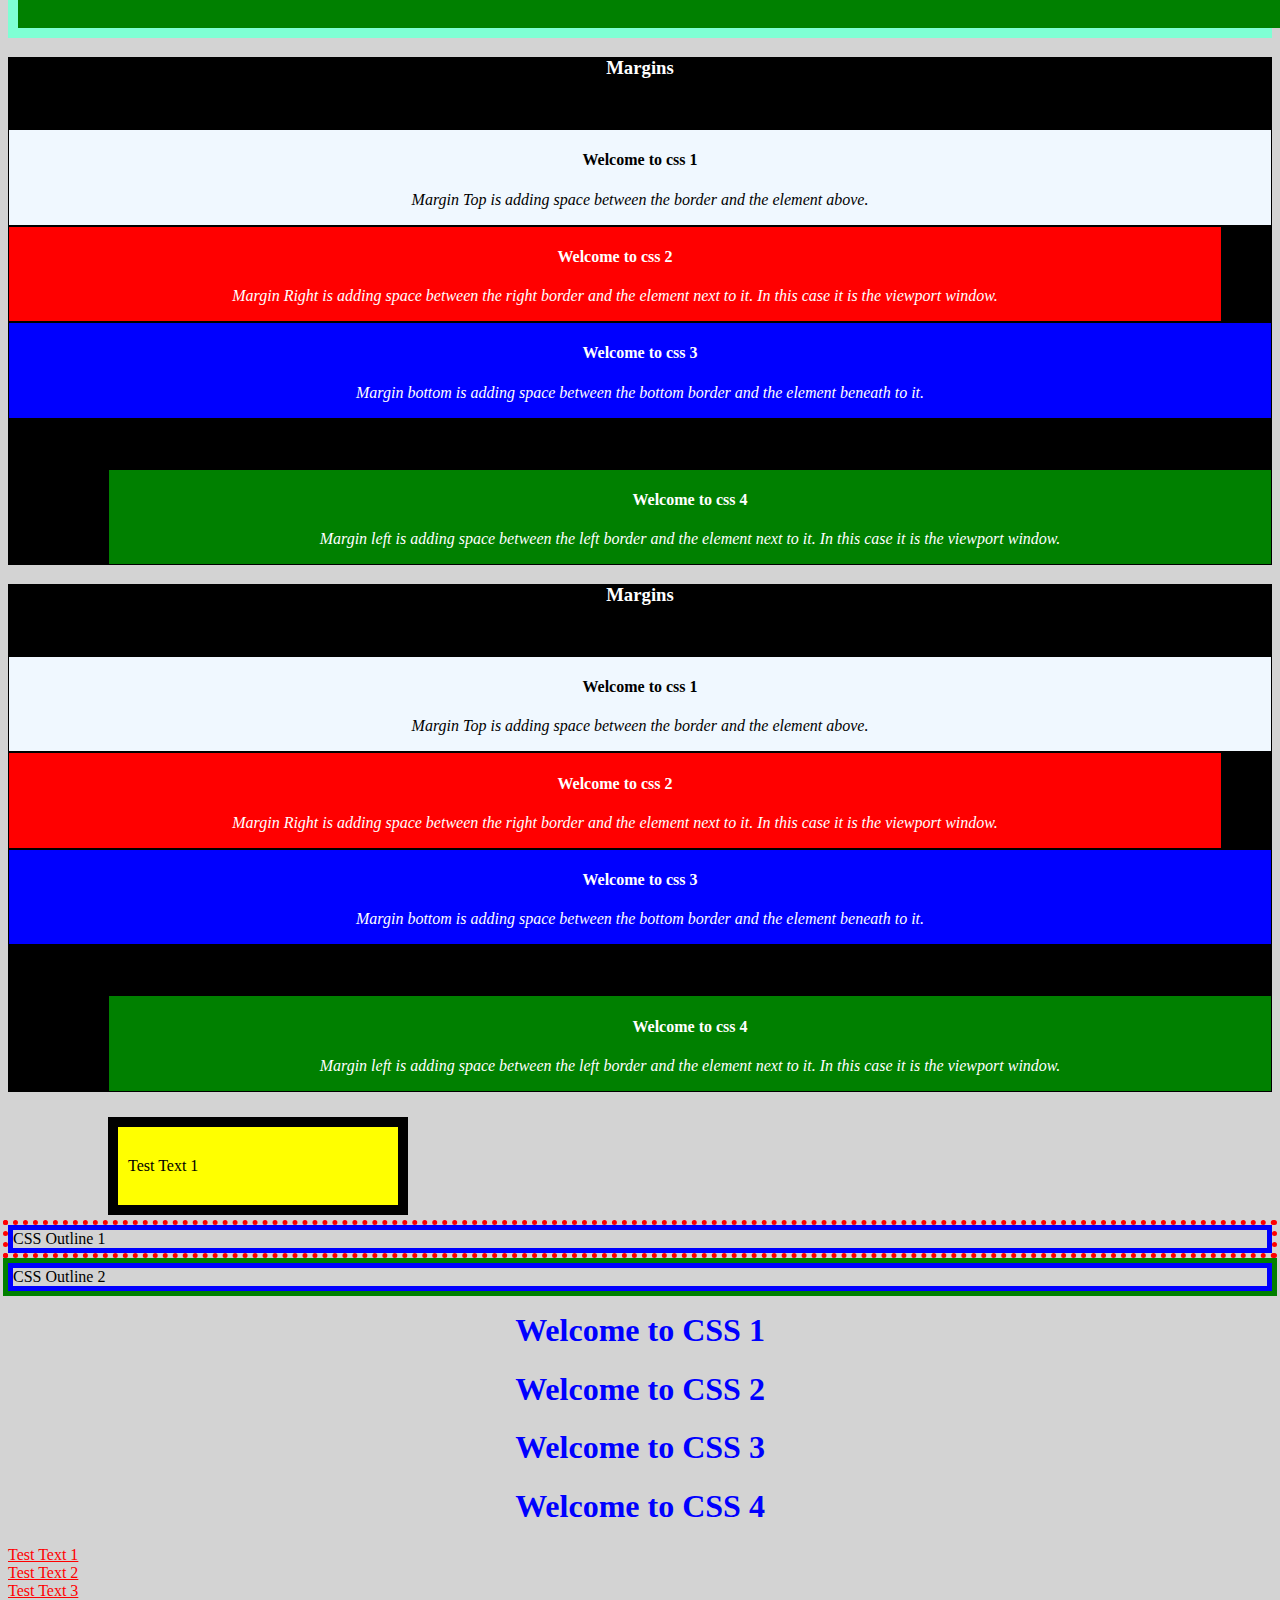
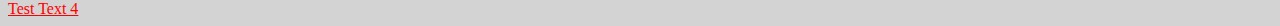
==== commit b0cf81d9: "Added styles to the links on the page using CSS." ====
--- a/index.html
+++ b/index.html
@@ -368,7 +368,7 @@
     </div>
 
     <div class="psclass5">
-      <a href="index.html">Test Text 1</a>
+      <a href="index.html?id=2">Test Text 1</a>
     </div>
 
     <div class="psclass6">
--- a/style.css
+++ b/style.css
@@ -195,5 +195,18 @@
     border: 5px solid blue;
 }
 
-
-
+a:link {
+    color: red;
+}
+
+a:visited {
+    color: green;
+}
+
+a:hover {
+    color: yellow;
+}
+
+a:active {
+  color: purple;  
+}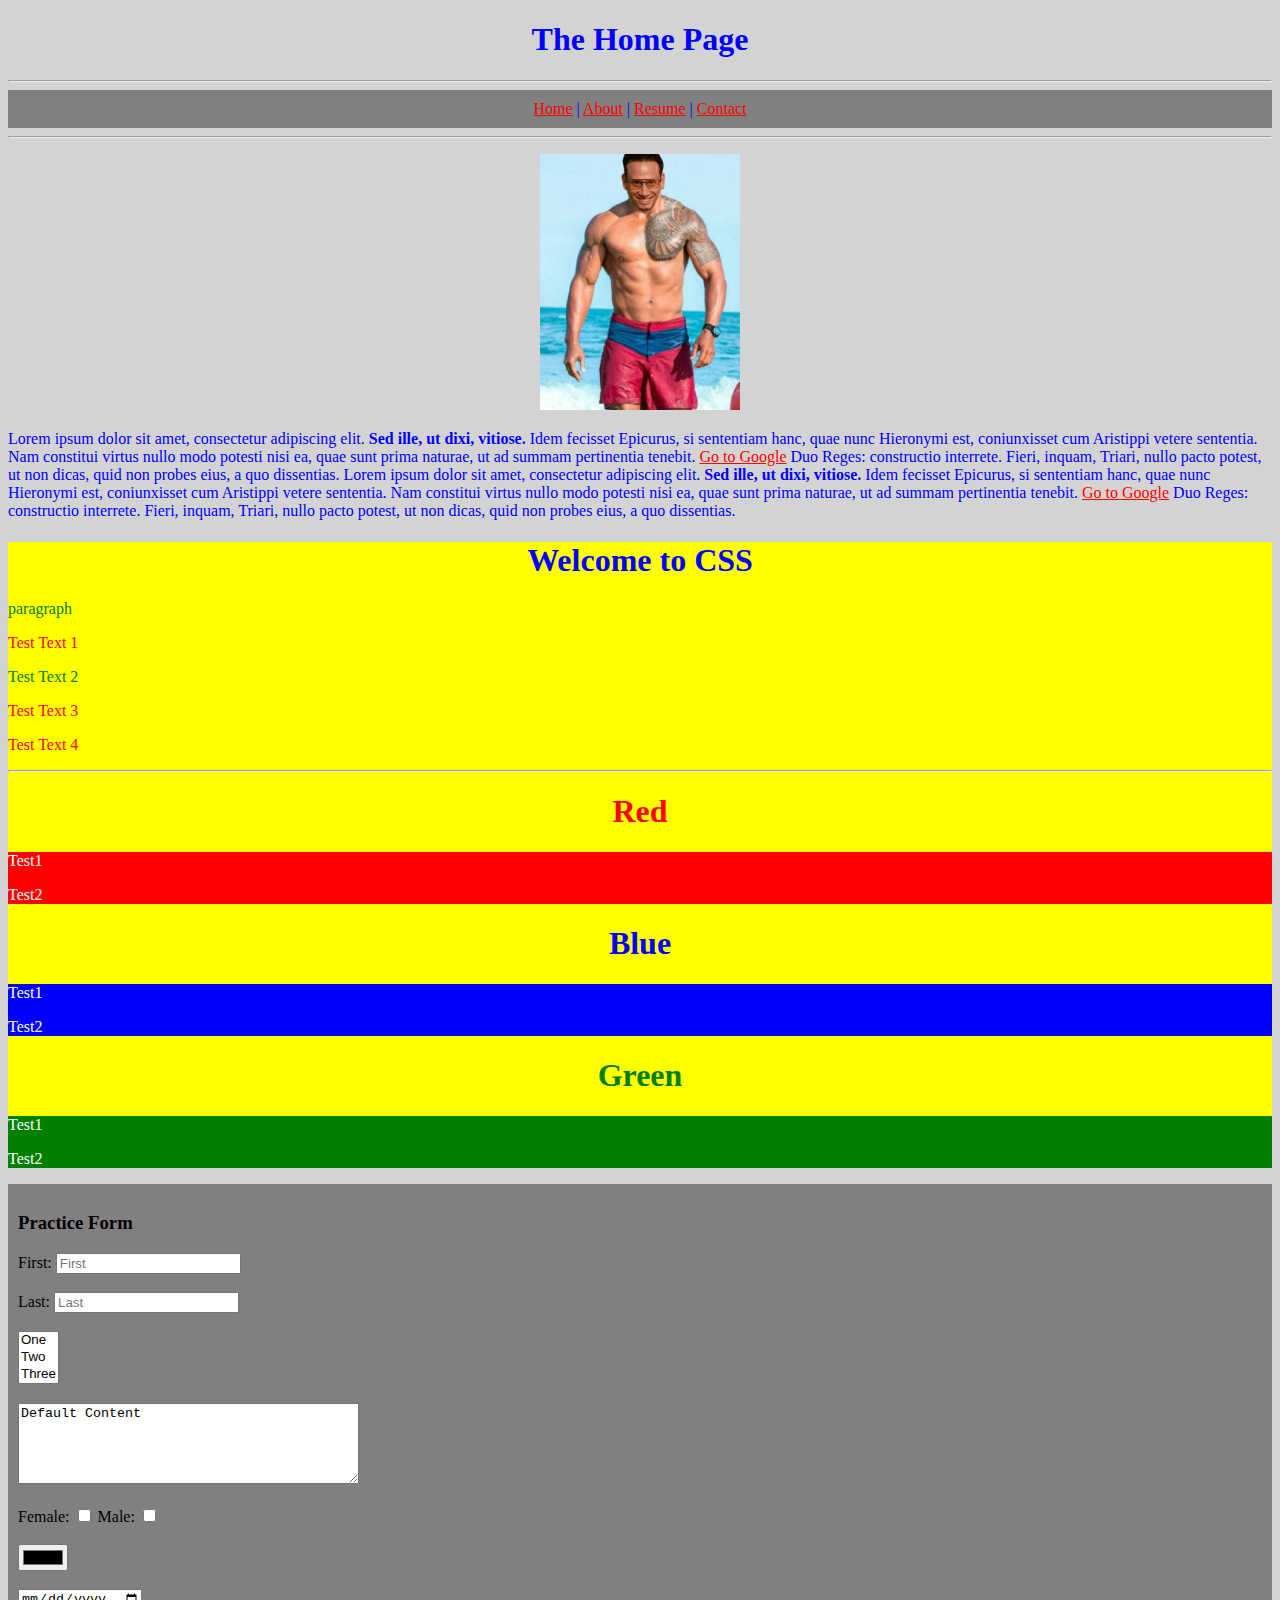
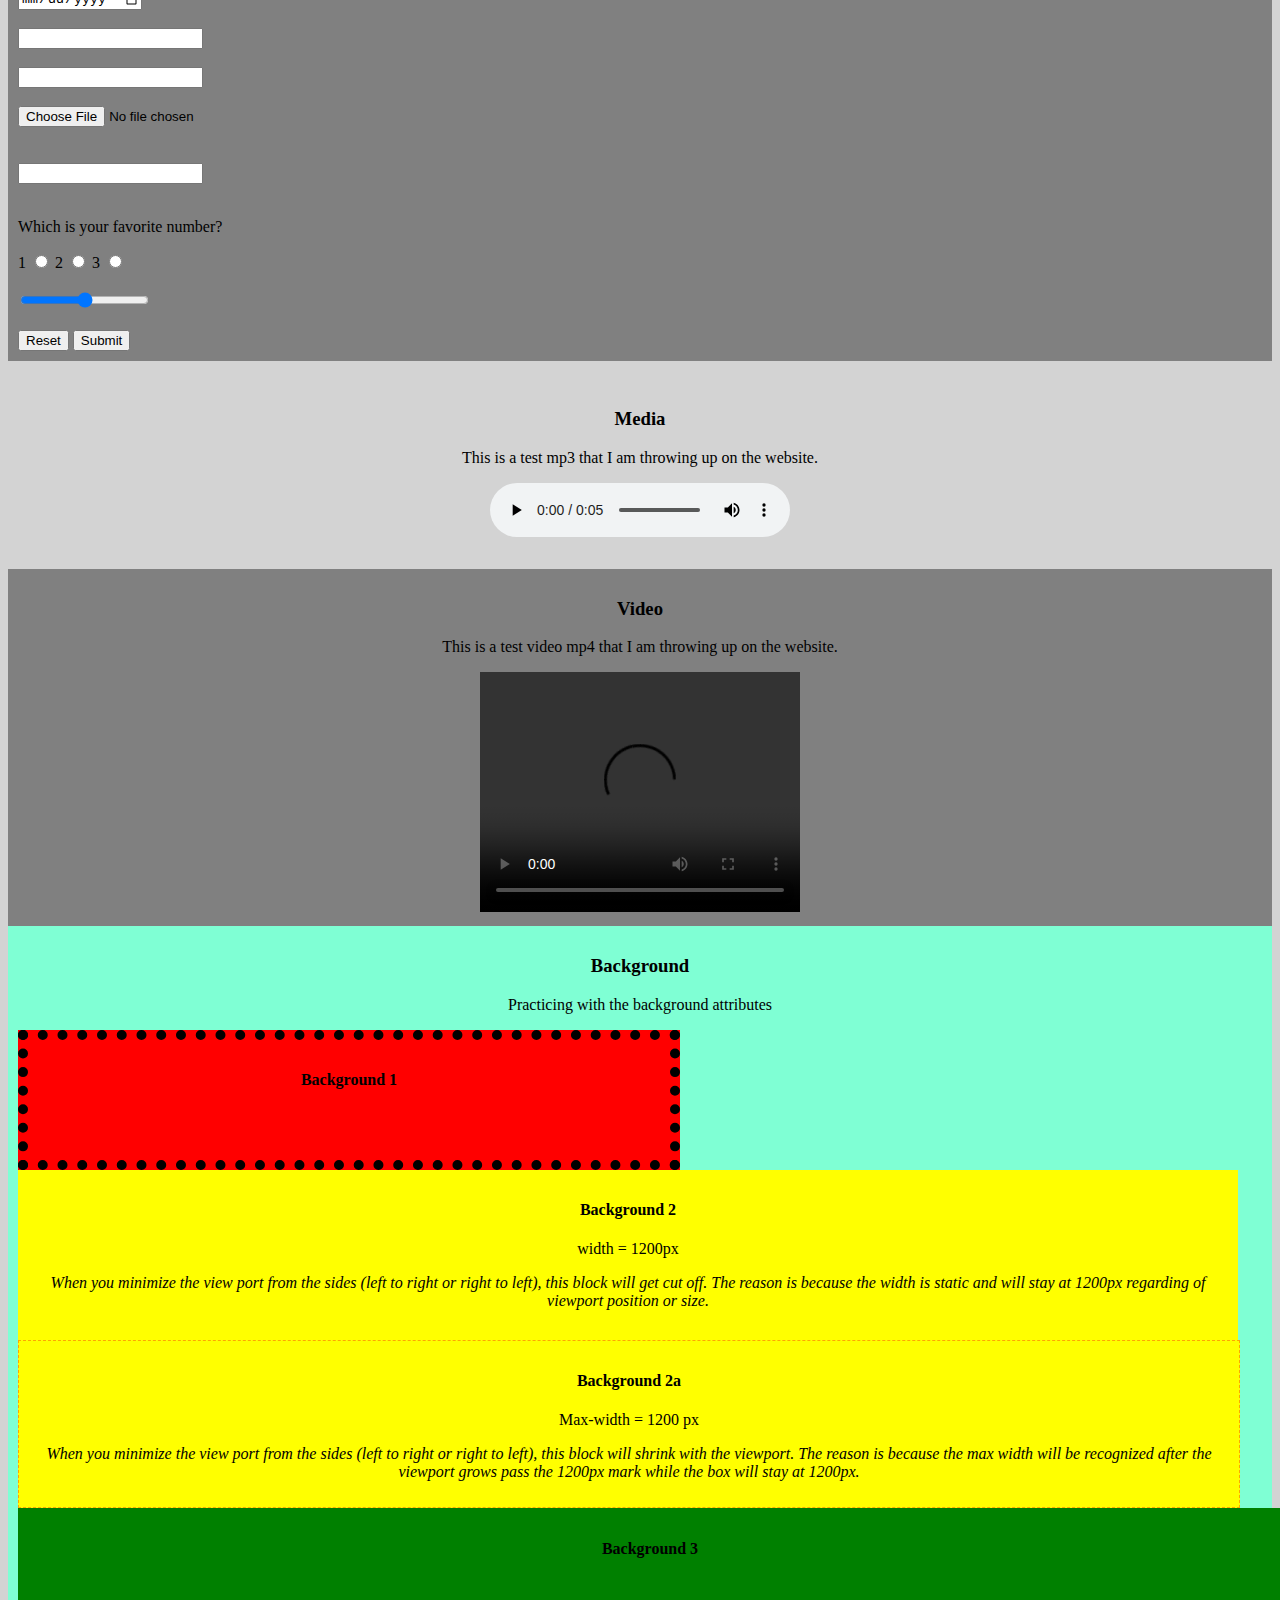
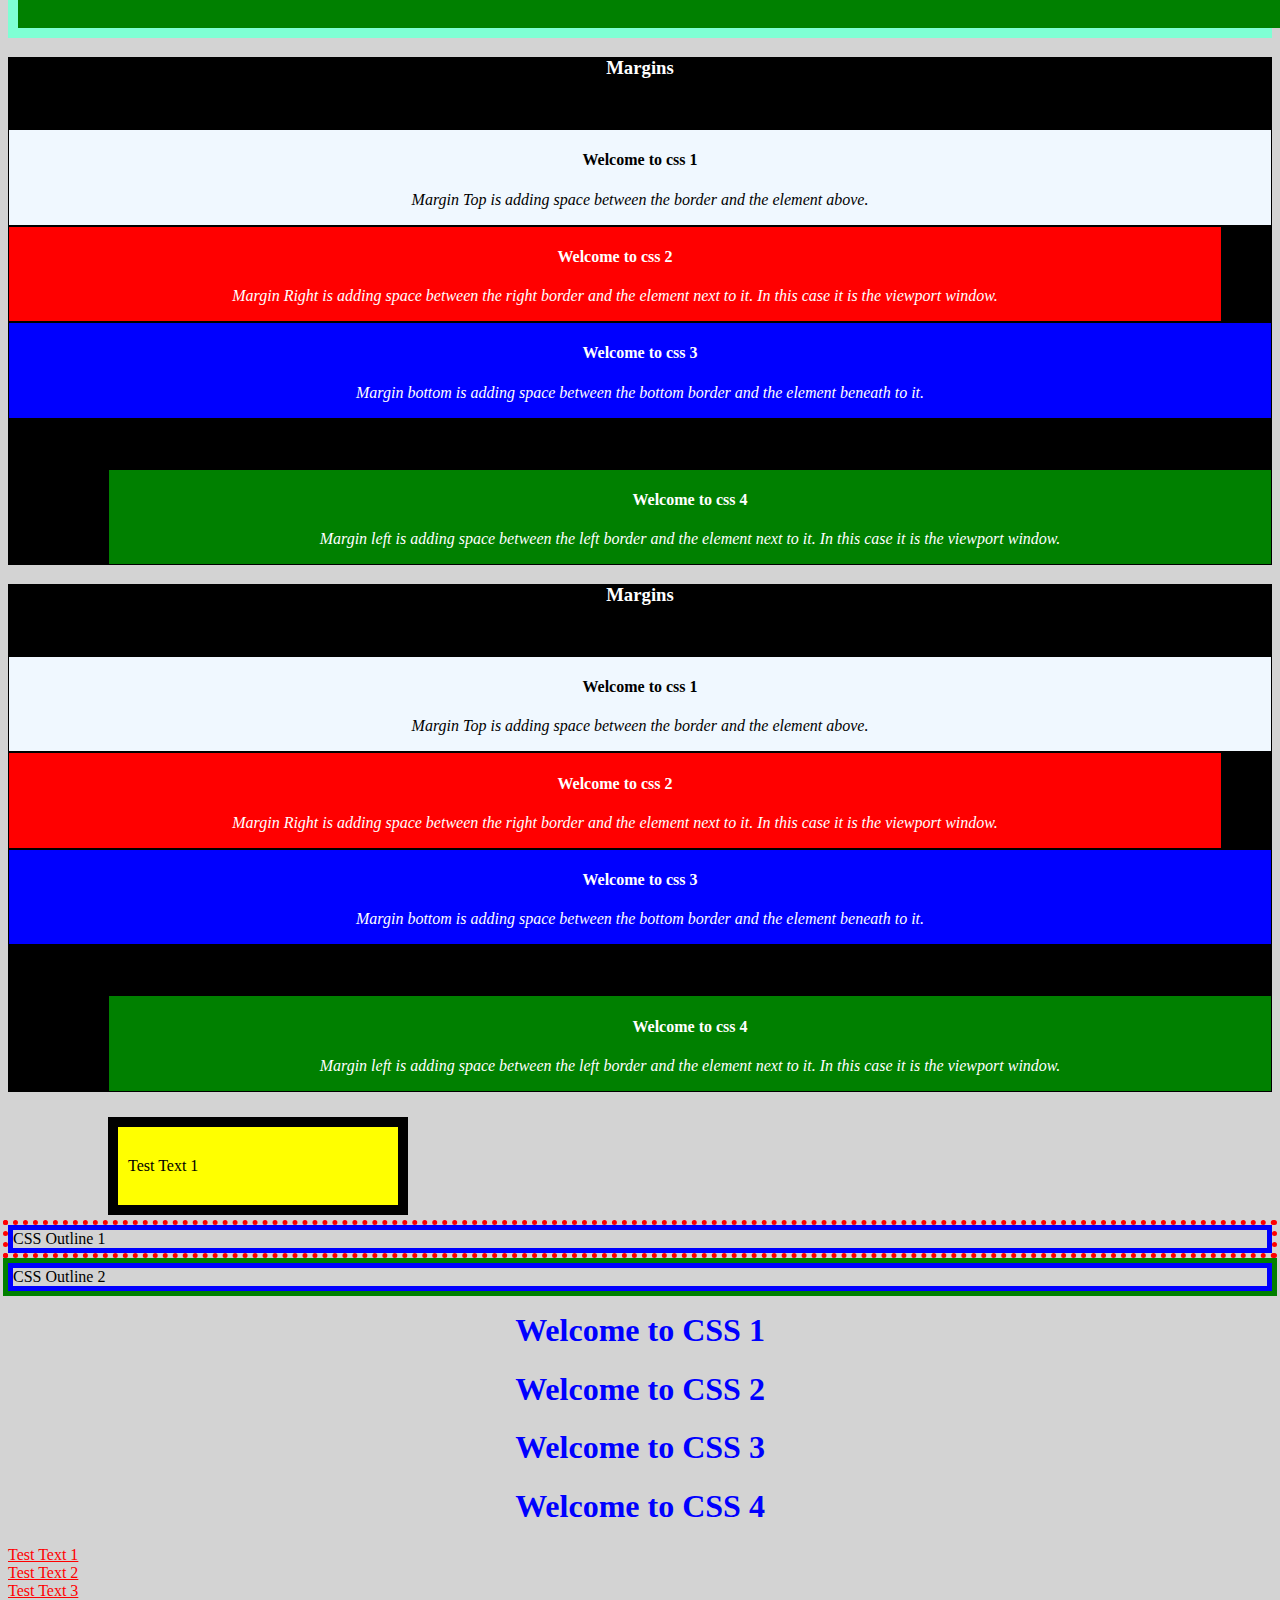
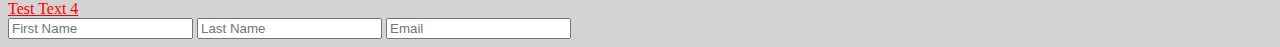
==== commit 7952474c: "Added input fields to html document within the Pseudo section." ====
--- a/index.html
+++ b/index.html
@@ -383,6 +383,11 @@
       <a href="index.html">Test Text 4</a>
     </div>
 
+    <div>
+      <input type="text" name="first" placeholder="First Name">
+      <input type="text" name="last" placeholder="Last Name">
+      <input type="text" name="email" placeholder="Email">
+    </div>
   </div>
 </body>
 
--- a/style.css
+++ b/style.css
@@ -209,4 +209,8 @@
 
 a:active {
   color: purple;  
-}+}
+
+h1:hover {
+    background: yellow;
+}
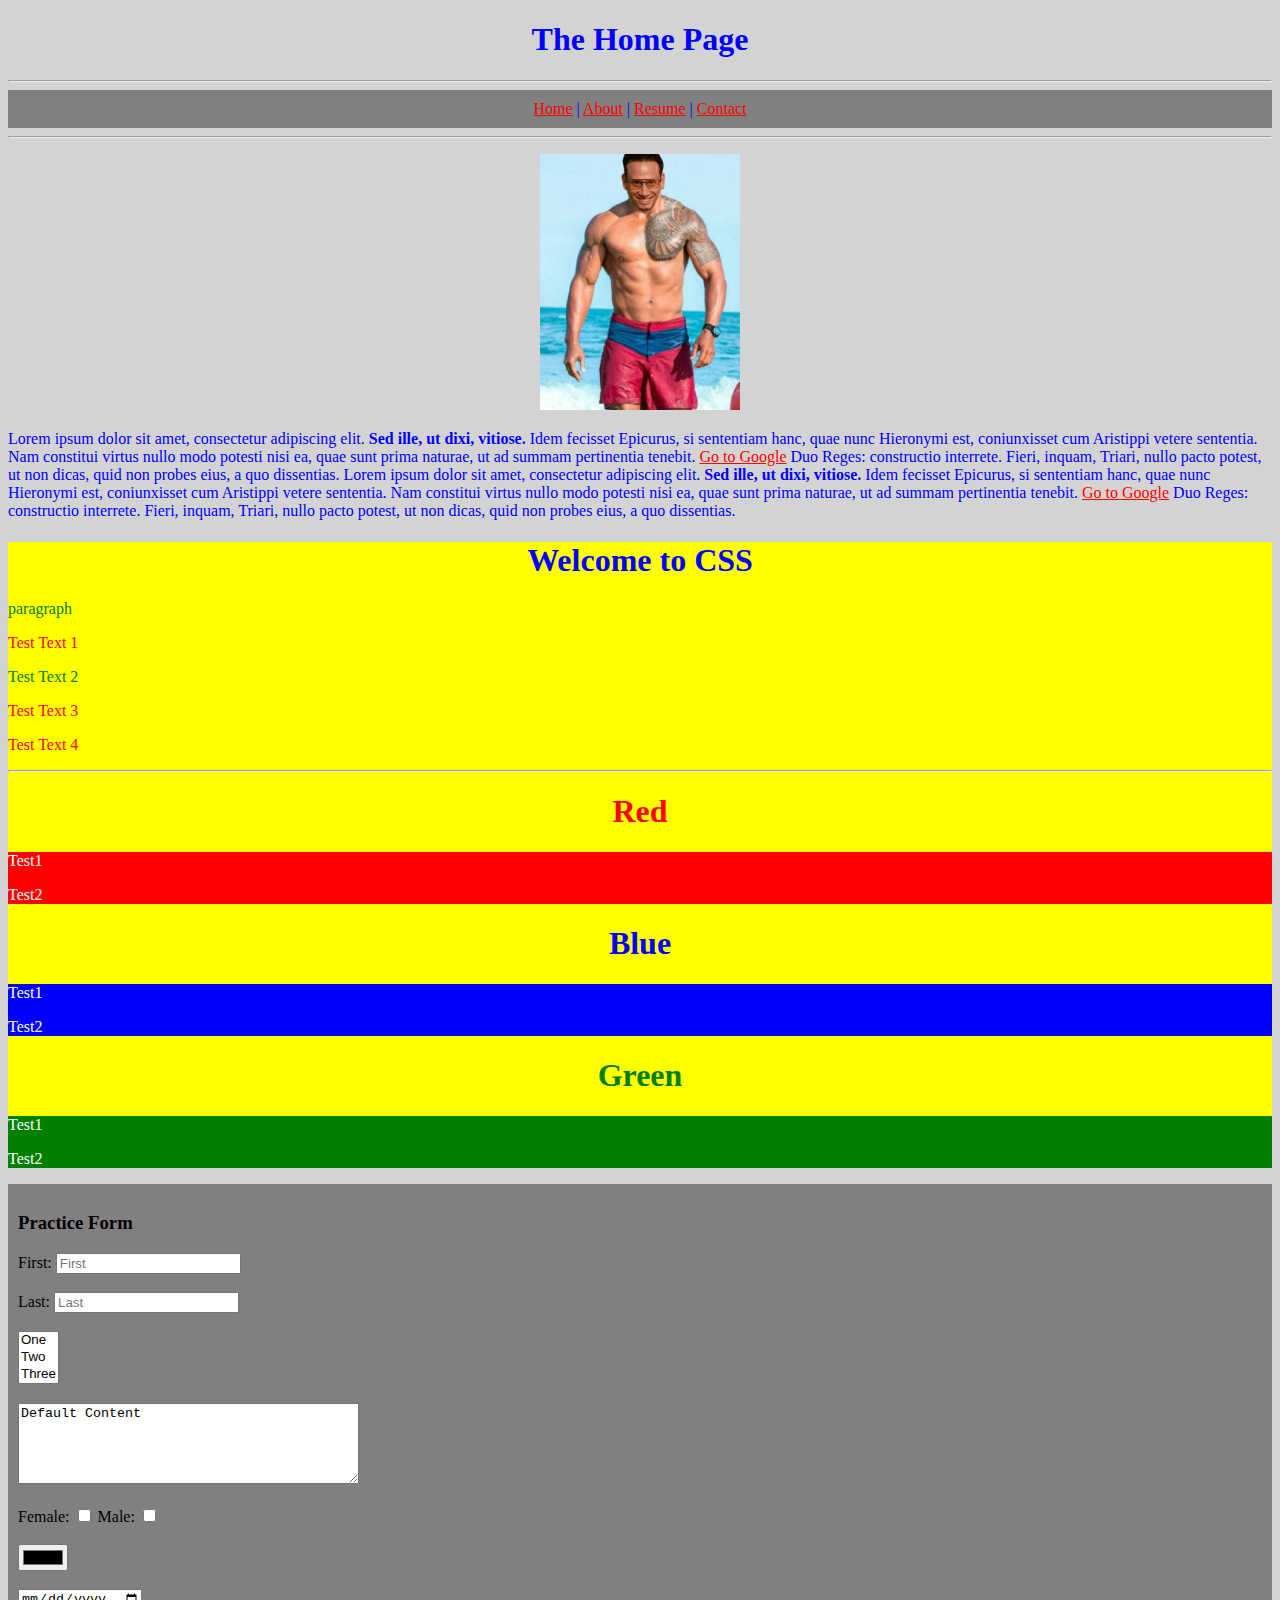
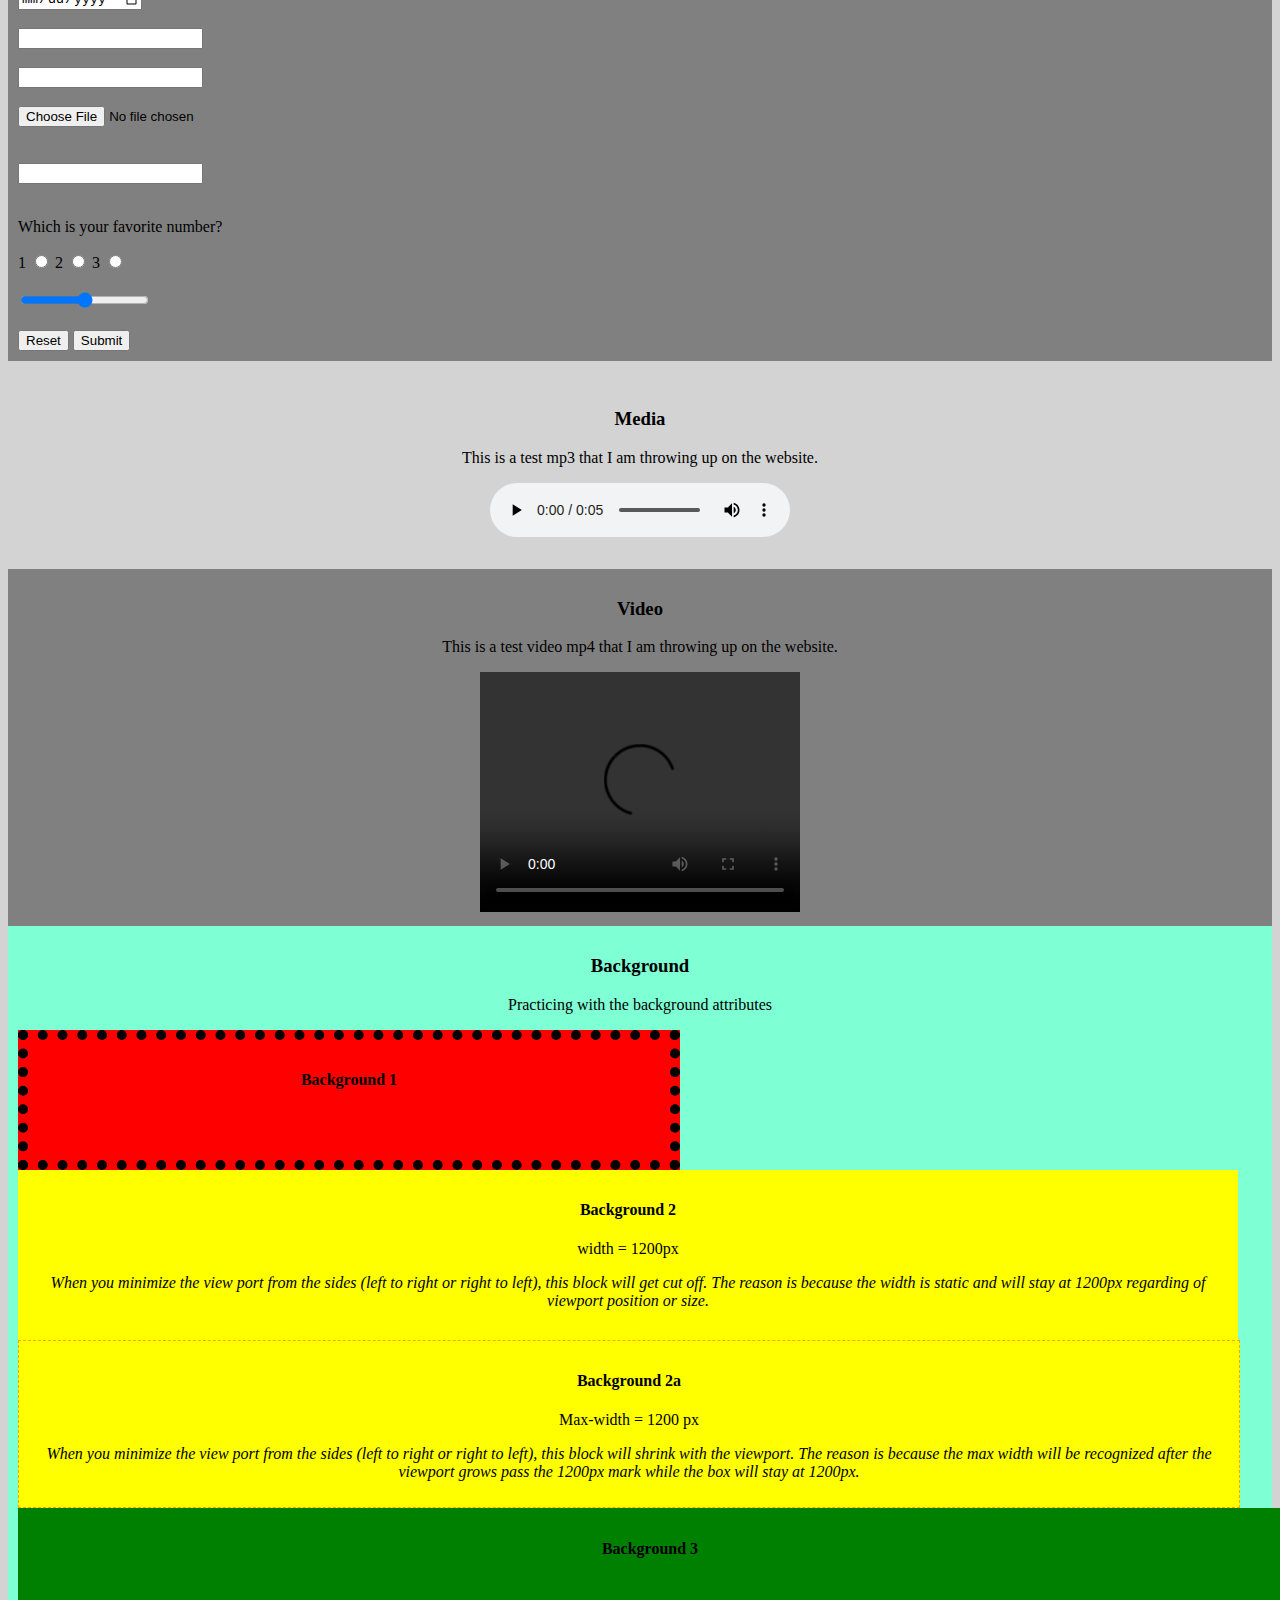
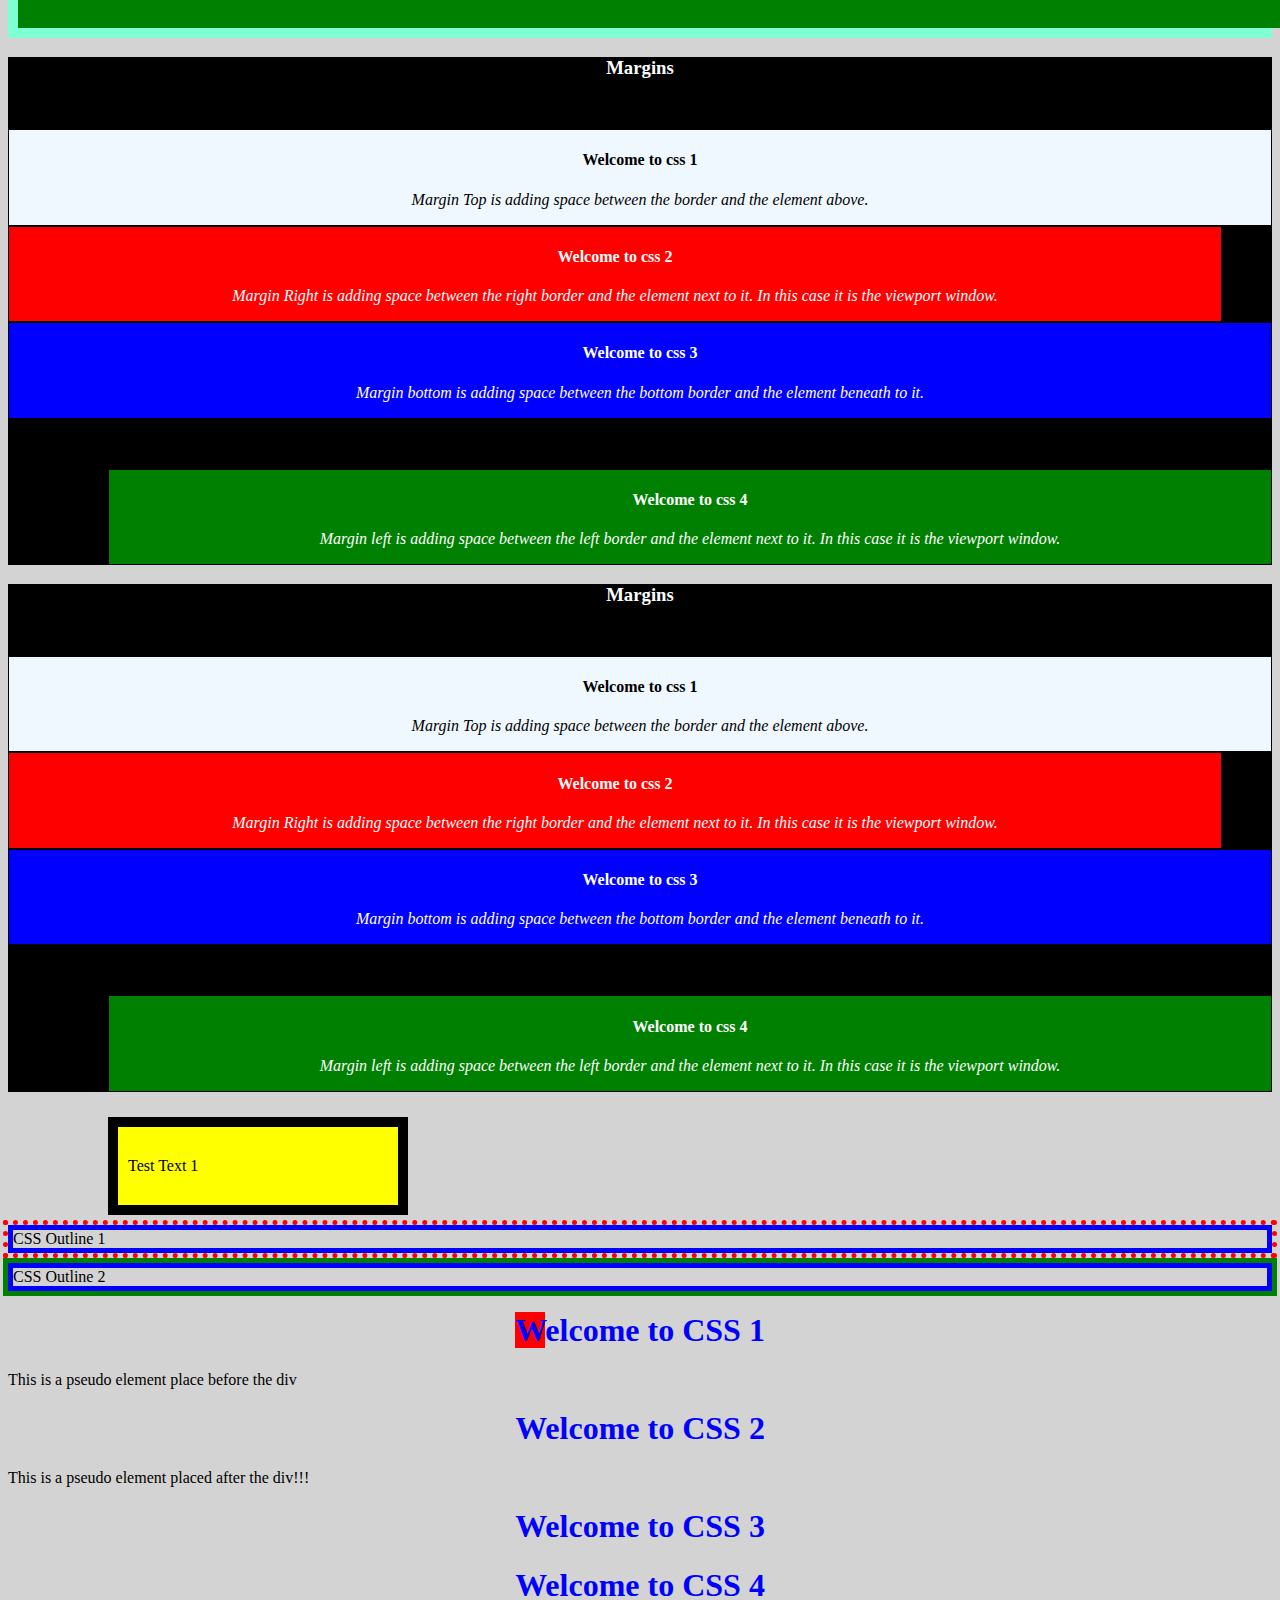
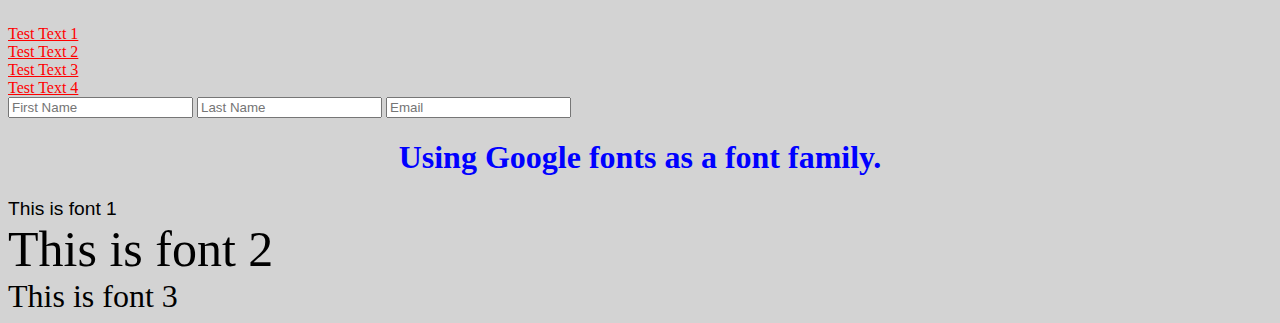
==== commit 8e735608: "Google Fonts CSS." ====
--- a/index.html
+++ b/index.html
@@ -389,6 +389,15 @@
       <input type="text" name="email" placeholder="Email">
     </div>
   </div>
+
+  <!-- =============== FONTS =============== FONTS ================== FONTS =================== -->
+  <div class="font-family">
+    <h1>Using Google fonts as a font family.</h1>
+    <div id="font1">This is font 1</div>
+    <div id="font2">This is font 2</div>
+    <div id="font3">This is font 3</div>
+  </div>
+
 </body>
 
 </html>
--- a/style.css
+++ b/style.css
@@ -214,3 +214,42 @@
 h1:hover {
     background: yellow;
 }
+
+input:hover {
+    background: darkgreen;
+}
+
+.psclass1::first-letter {
+    background: red;
+}
+
+div::selection {
+    background: yellow;
+}
+
+.psclass2::before {
+    content: "This is a pseudo element place before the div";
+}
+
+.psclass2::after {
+    content: "This is a pseudo element placed after the div!!!"
+}
+
+/* Import Opens Sans font from google fonts using the import method.  This will keep all the information for the google font in one style sheet. */
+@import url('https://fonts.googleapis.com/css2?family=Open+Sans:wght@300&display=swap');
+#font1 {
+    font-family: 'Open Sans', sans-serif;
+    font-size: larger;
+}
+
+@import url('https://fonts.googleapis.com/css2?family=Fredericka+the+Great&display=swap');                                                                                                                              
+#font2 {
+    font-family: 'Fredericka the Great', cursive;
+    font-size: 50px;
+}
+
+@import url('https://fonts.googleapis.com/css2?family=Open+Sans:wght@300&family=Pacifico&display=swap');
+#font3 {              
+    font-family: 'Pacifico', cursive;
+    font-size:xx-large;
+}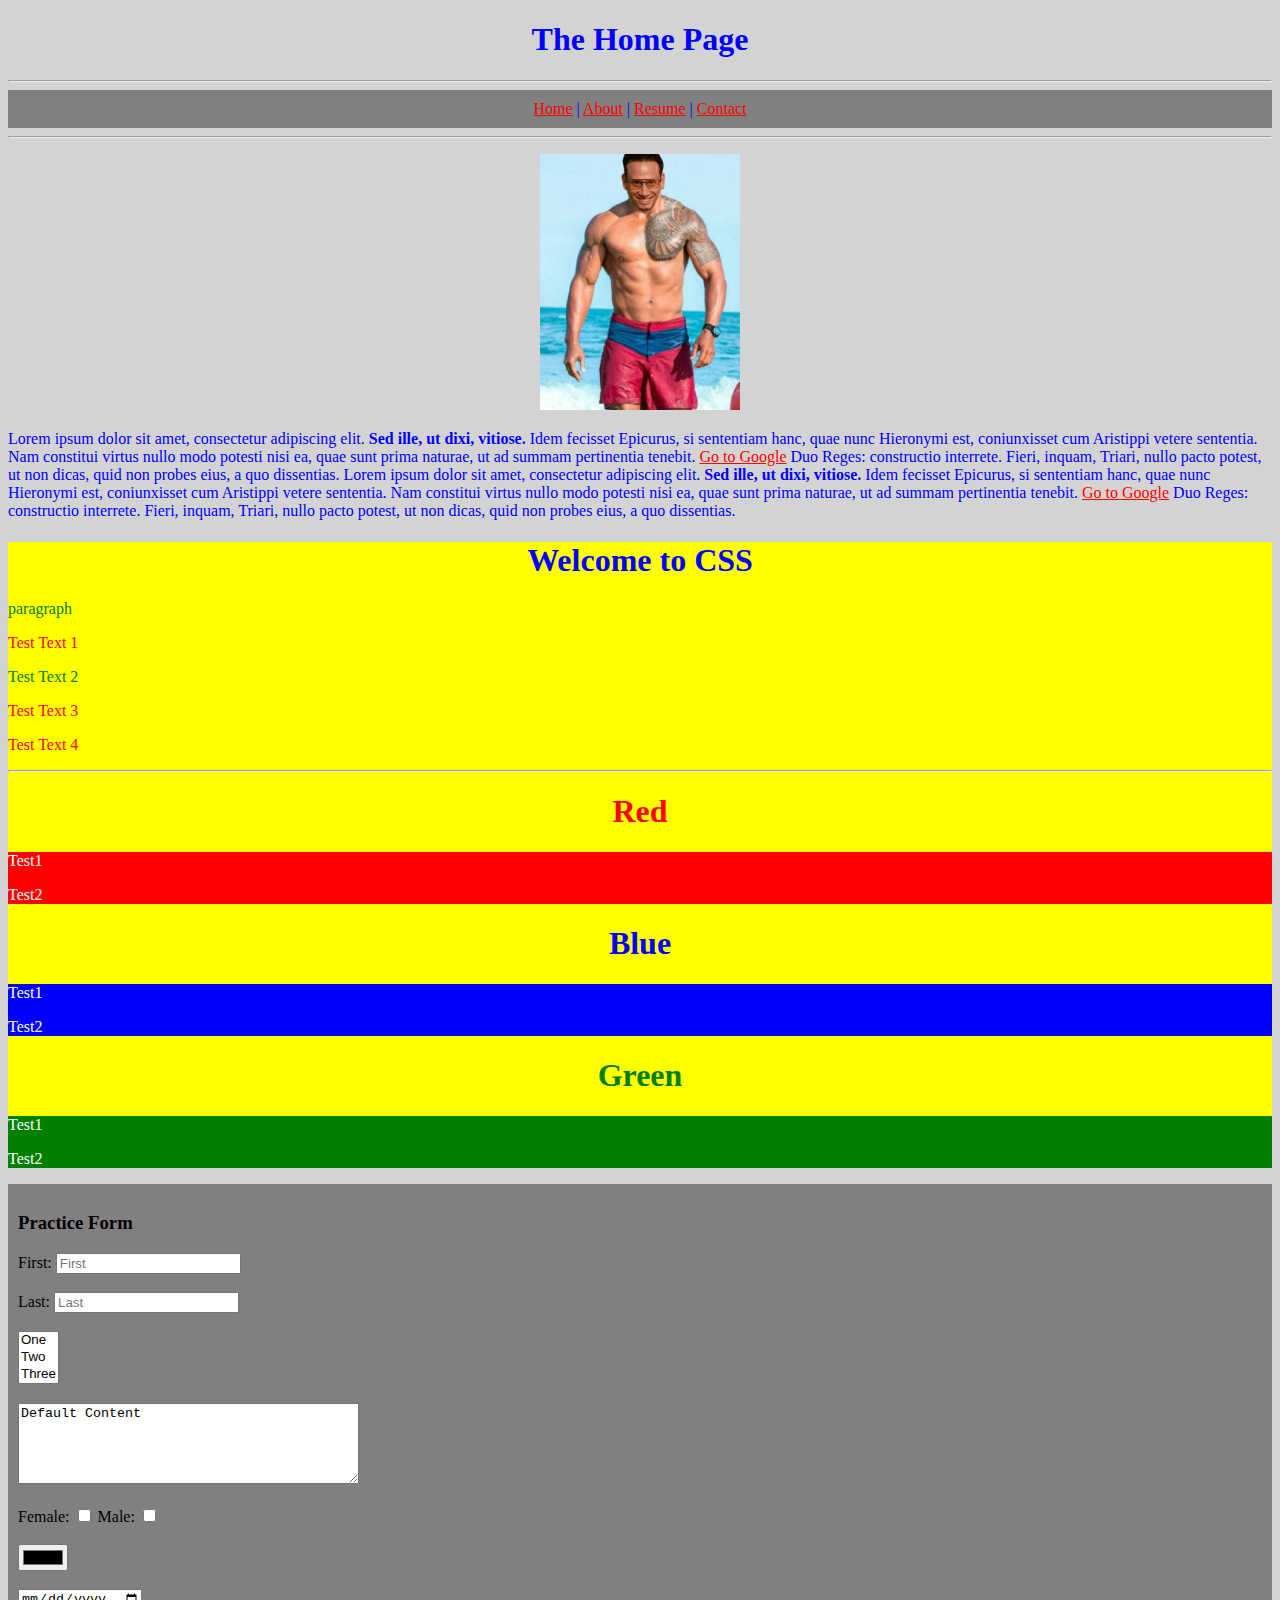
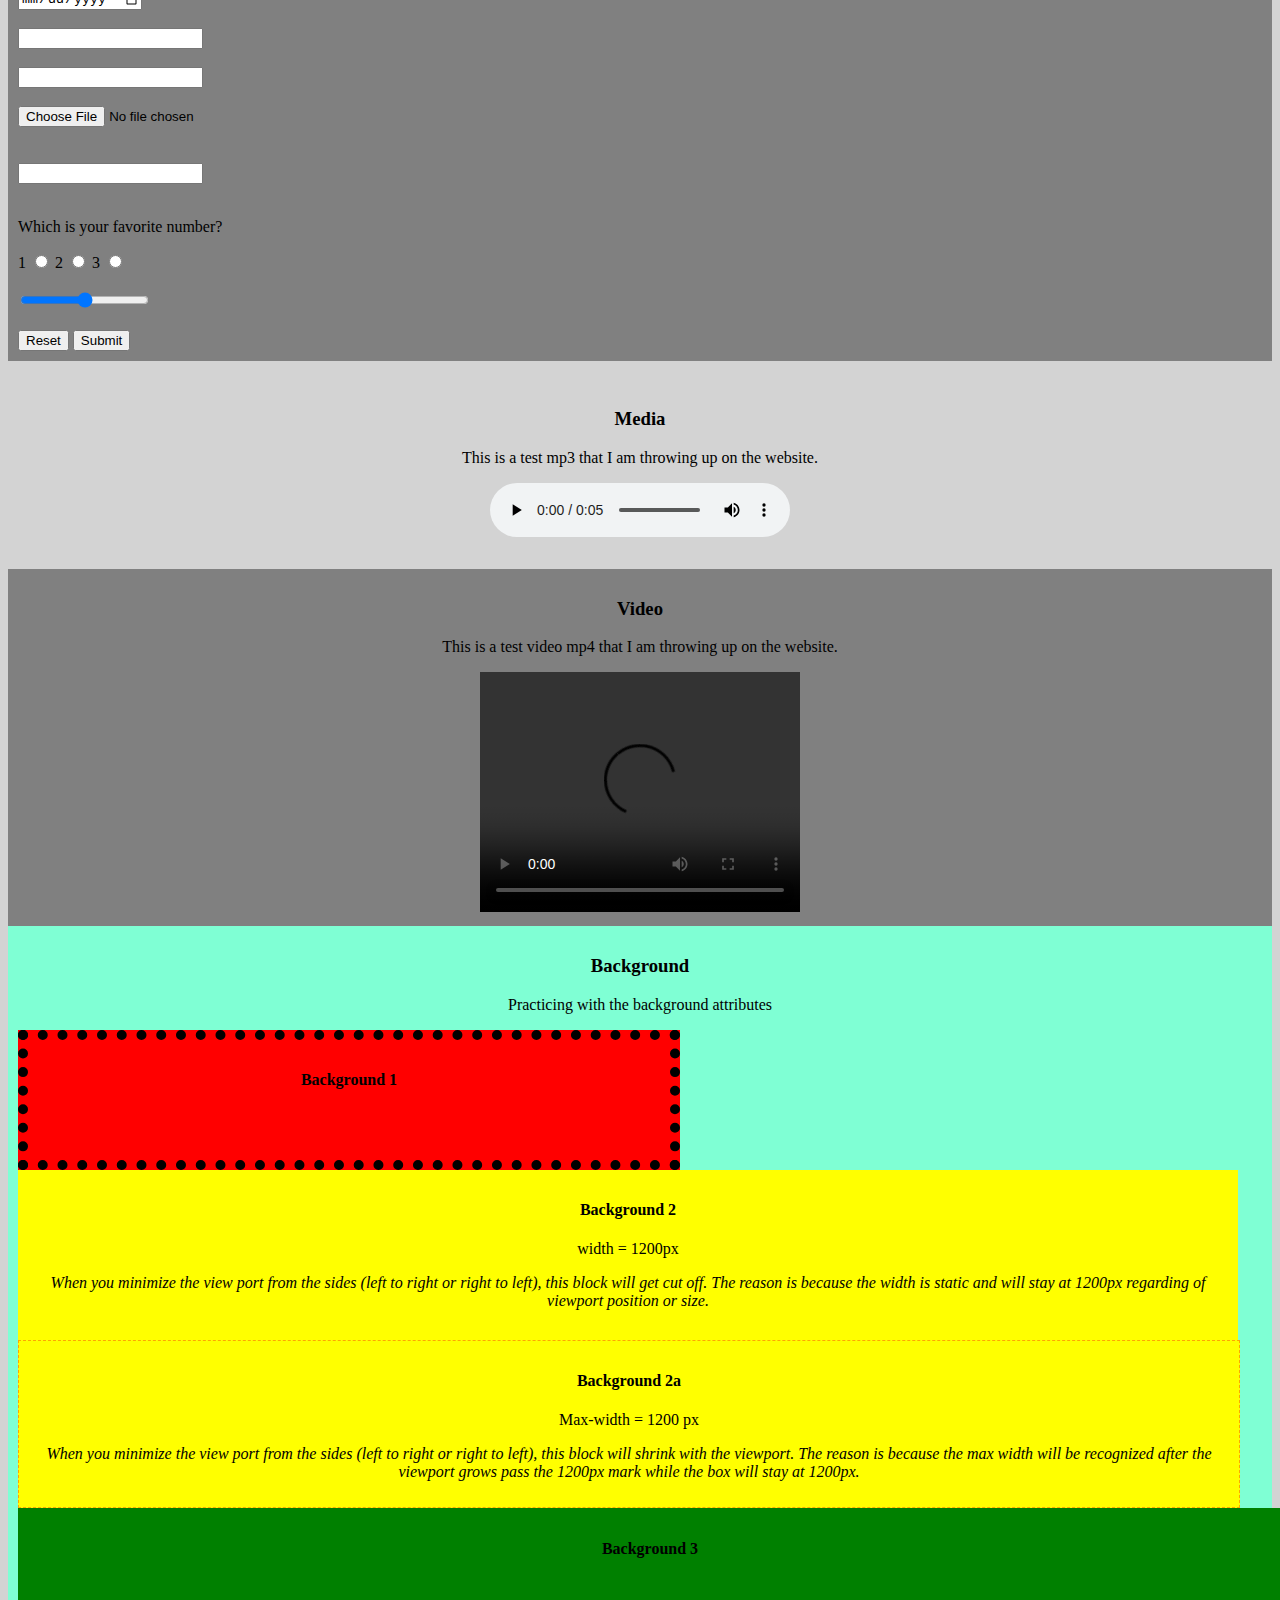
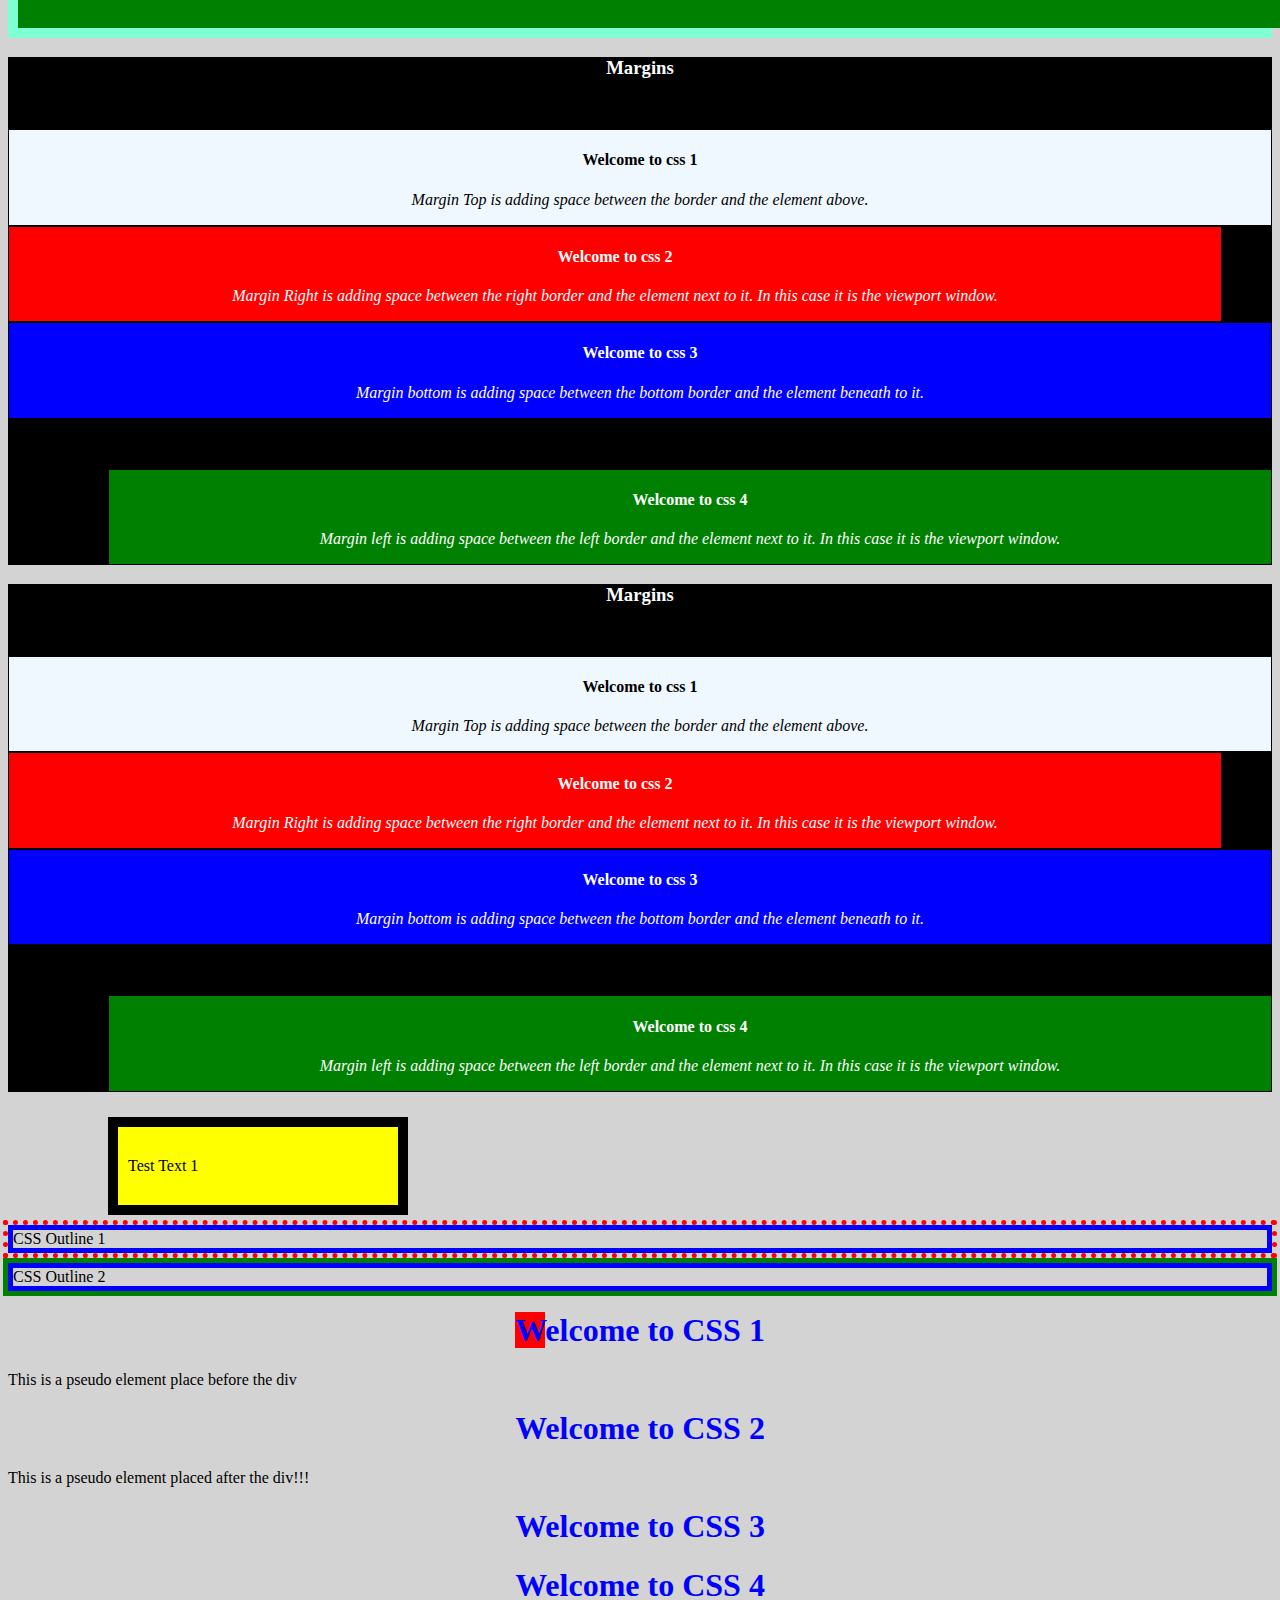
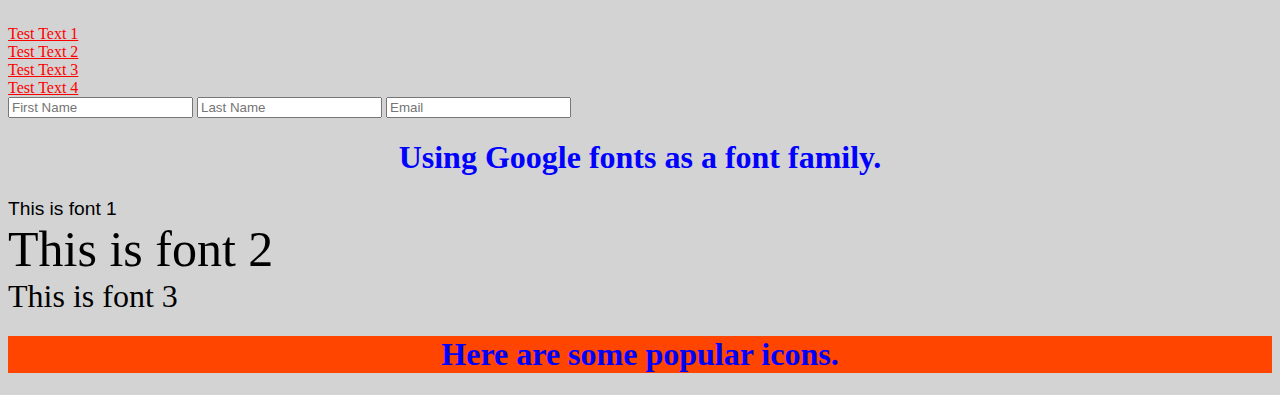
==== commit f5117a25: "Added the font awesome icons to the website." ====
--- a/index.html
+++ b/index.html
@@ -27,6 +27,9 @@
   <link rel="icon" type="image/png" sizes="32x32" href="/favicon-32x32.png">
   <link rel="icon" type="image/png" sizes="16x16" href="/favicon-16x16.png">
   <link rel="manifest" href="/site.webmanifest">
+
+  <!-- Font Awesome.  Make sure you reference it before the External Style Sheets.  -->
+  <link rel="stylesheet" href="https://cdnjs.cloudflare.com/ajax/libs/font-awesome/5.15.1/css/all.min.css" integrity="sha512-+4zCK9k+qNFUR5X+cKL9EIR+ZOhtIloNl9GIKS57V1MyNsYpYcUrUeQc9vNfzsWfV28IaLL3i96P9sdNyeRssA==" crossorigin="anonymous" />
 
   <!-- Insert external style sheets -->
   <link rel="stylesheet" href="style.css">
@@ -398,6 +401,13 @@
     <div id="font3">This is font 3</div>
   </div>
 
+  <!-- Insert Font Icons with Font Awesome ==================================================== -->
+  <div class="icons">
+    <H1>Here are some popular icons.</H1>
+    <i class="fab fa-facebook-square"></i>
+    <i class="fab fa-facebook-messenger"></i>
+    <i class="fab fa-instagram-square"></i>
+  </div>
 </body>
 
 </html>
--- a/style.css
+++ b/style.css
@@ -252,4 +252,13 @@
 #font3 {              
     font-family: 'Pacifico', cursive;
     font-size:xx-large;
+}
+
+/* Created style for the icons sections.   */
+.icons  {
+    background: orangered;
+    text-align: center;
+}
+.fab {
+    font-size: 100px;
 }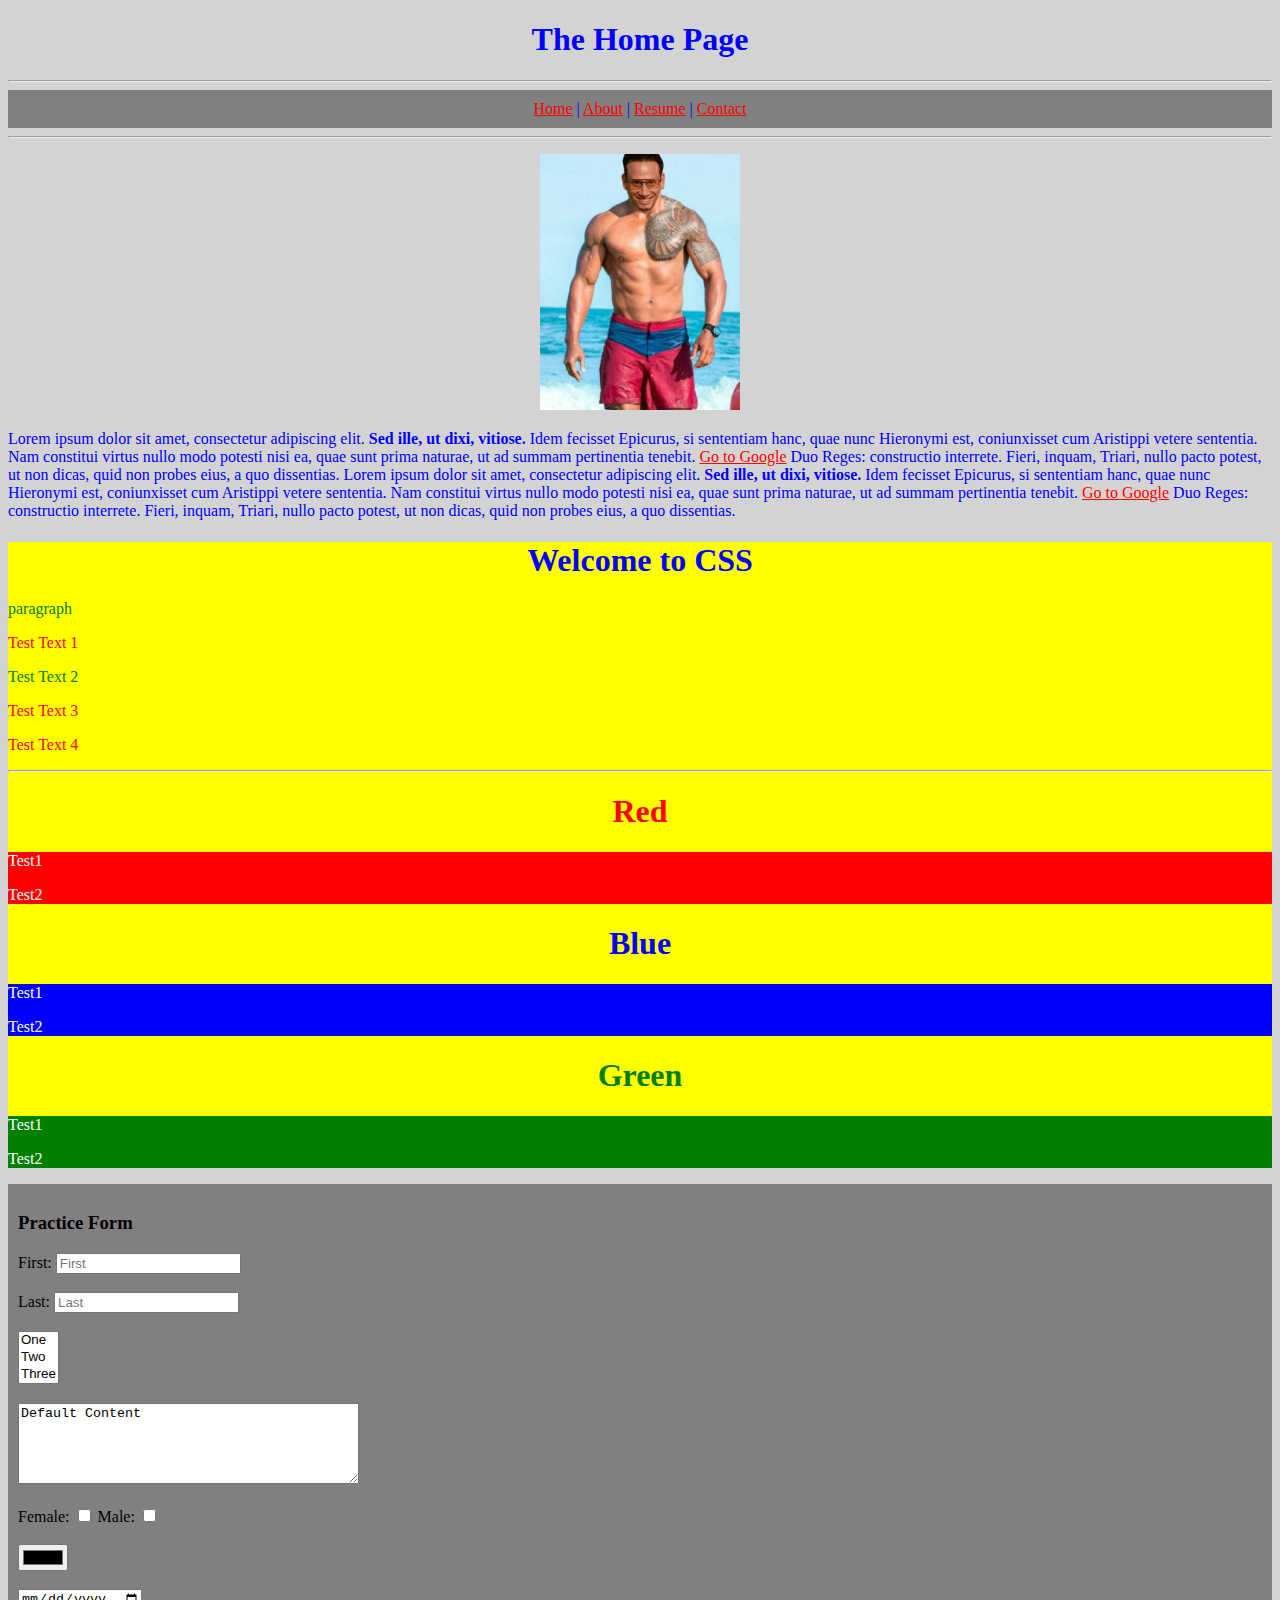
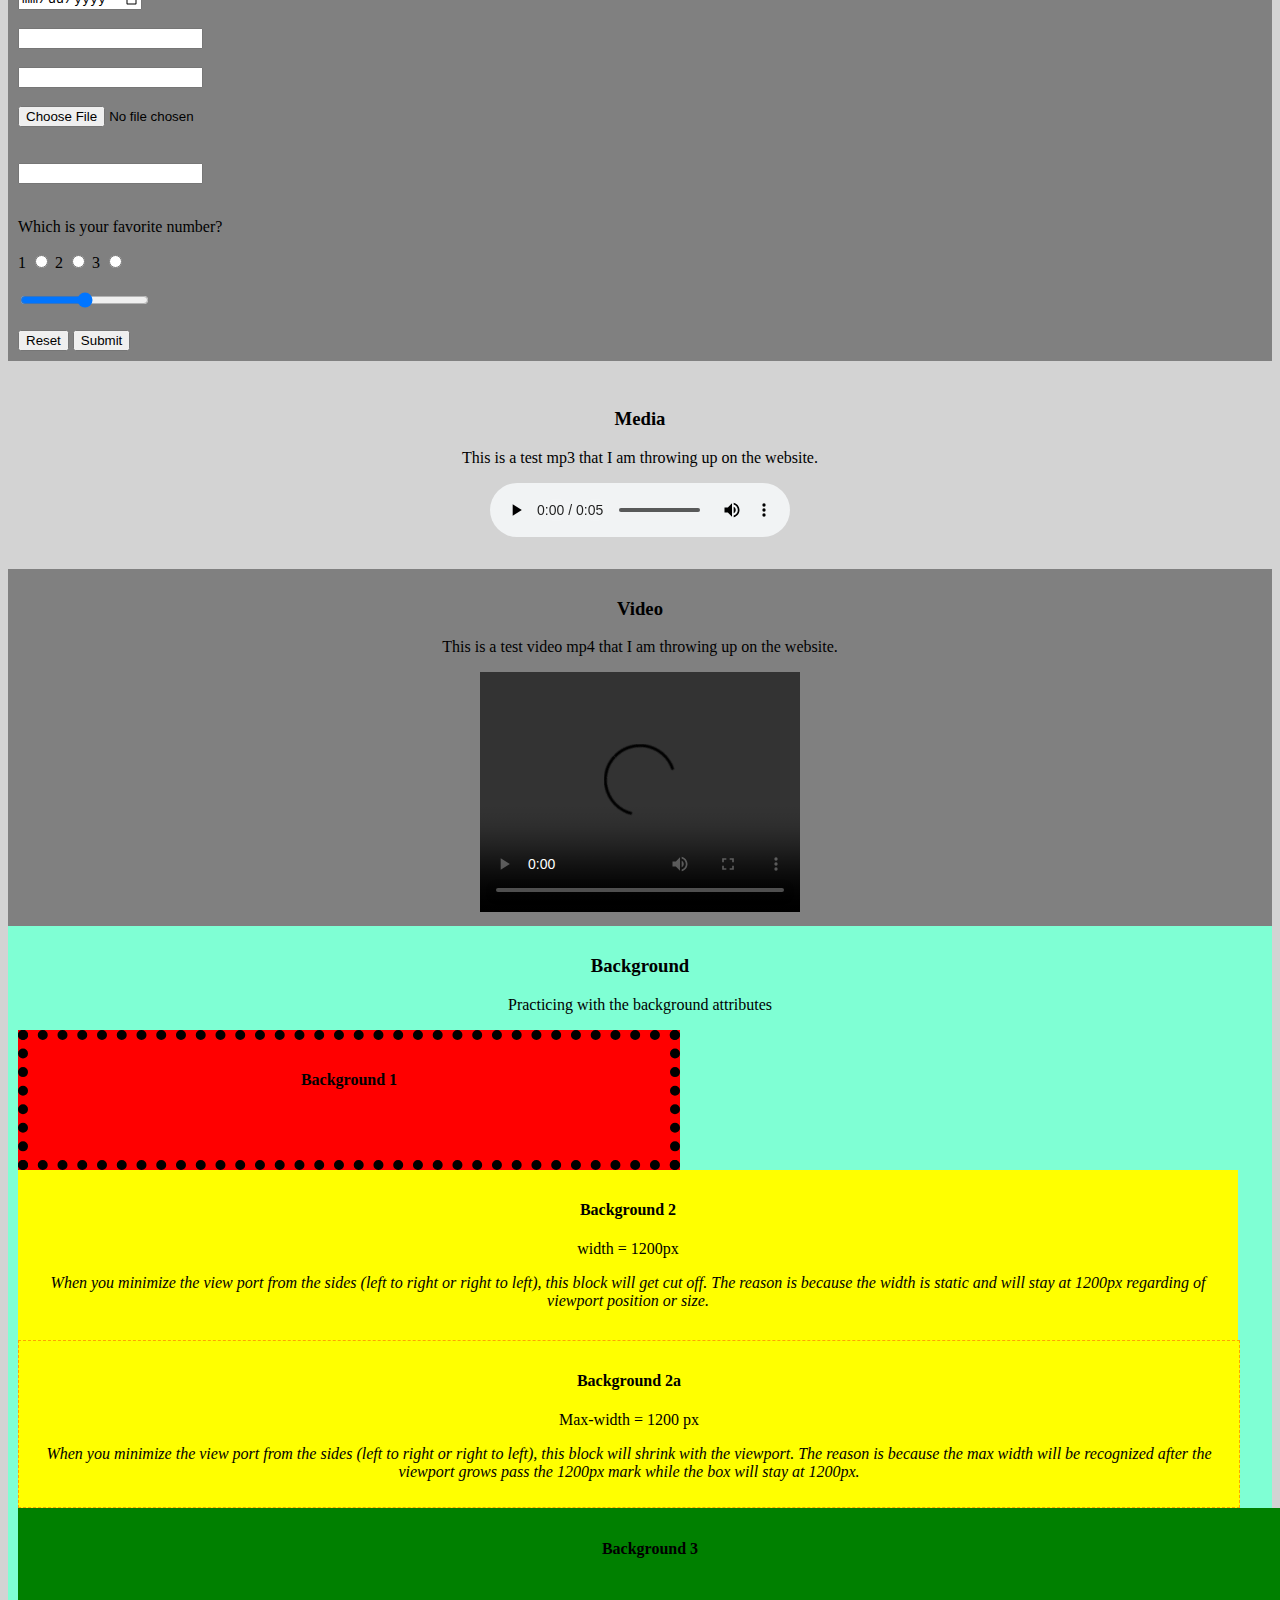
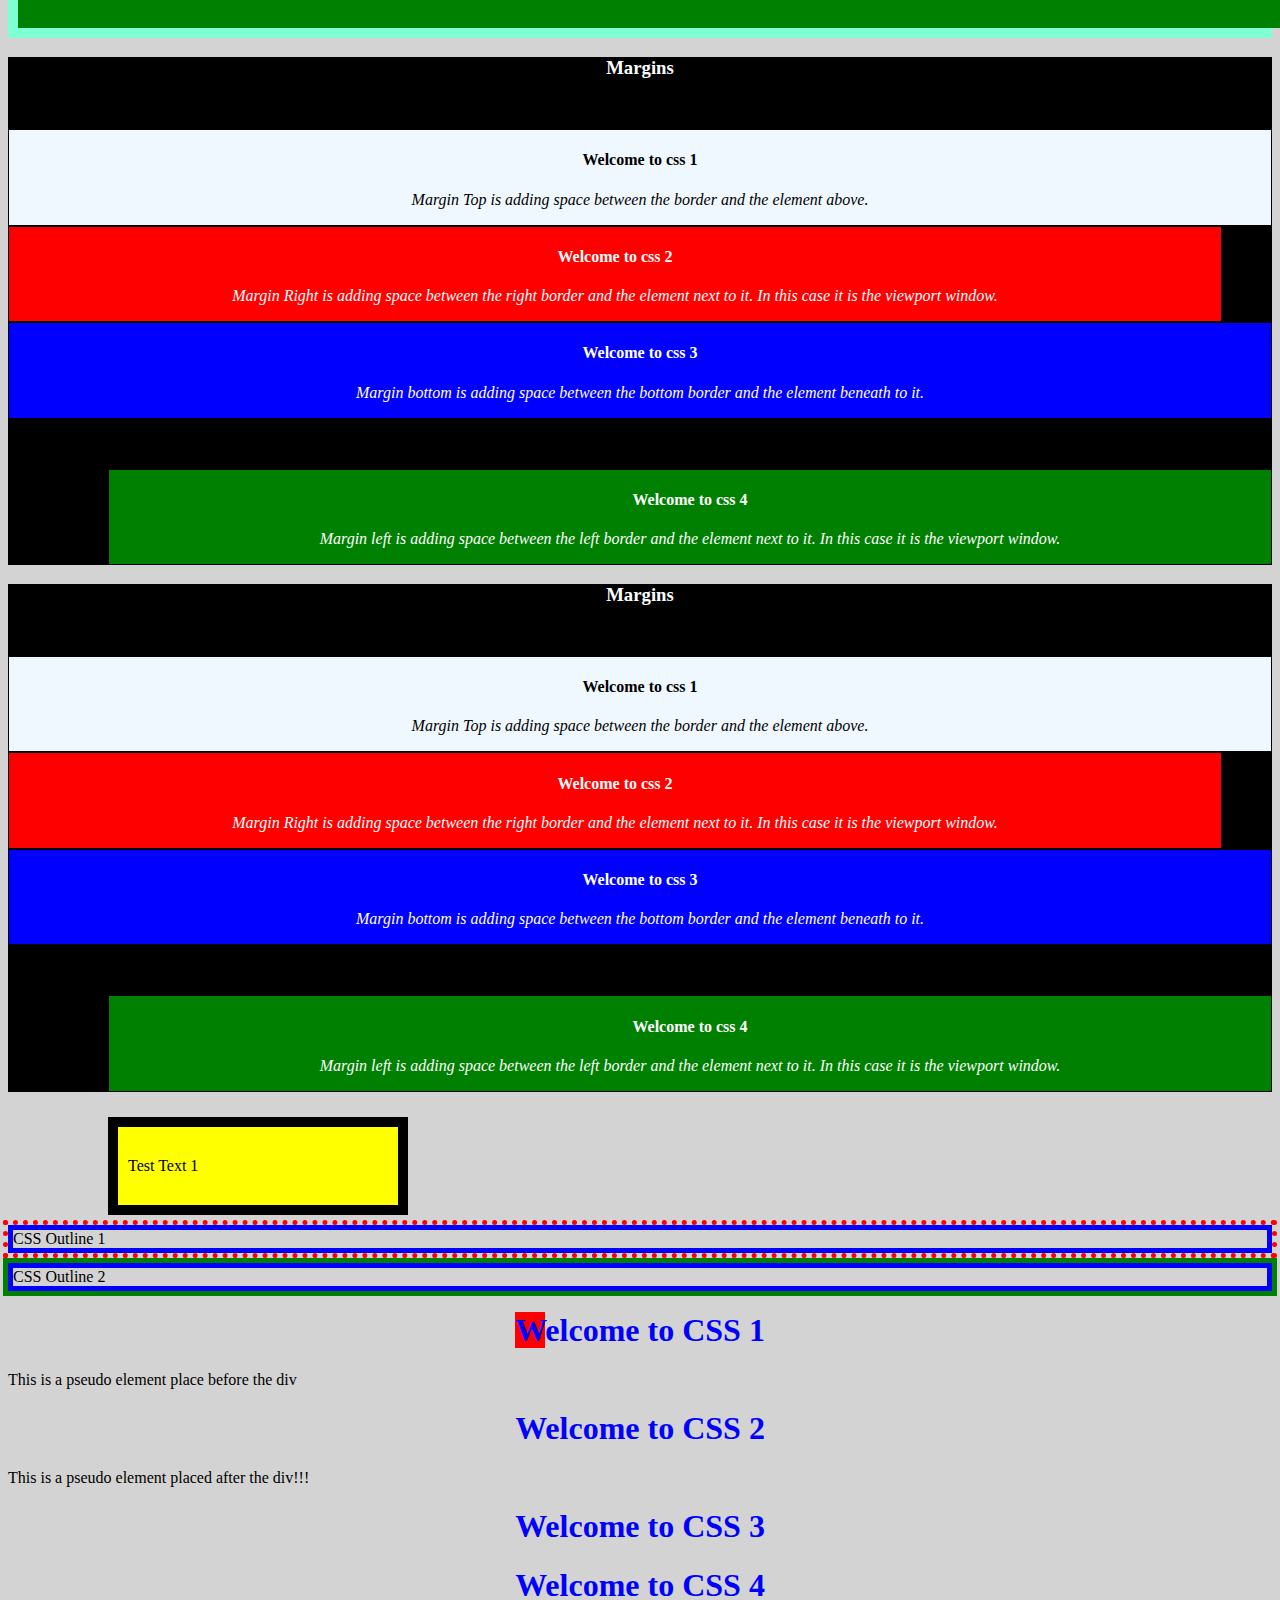
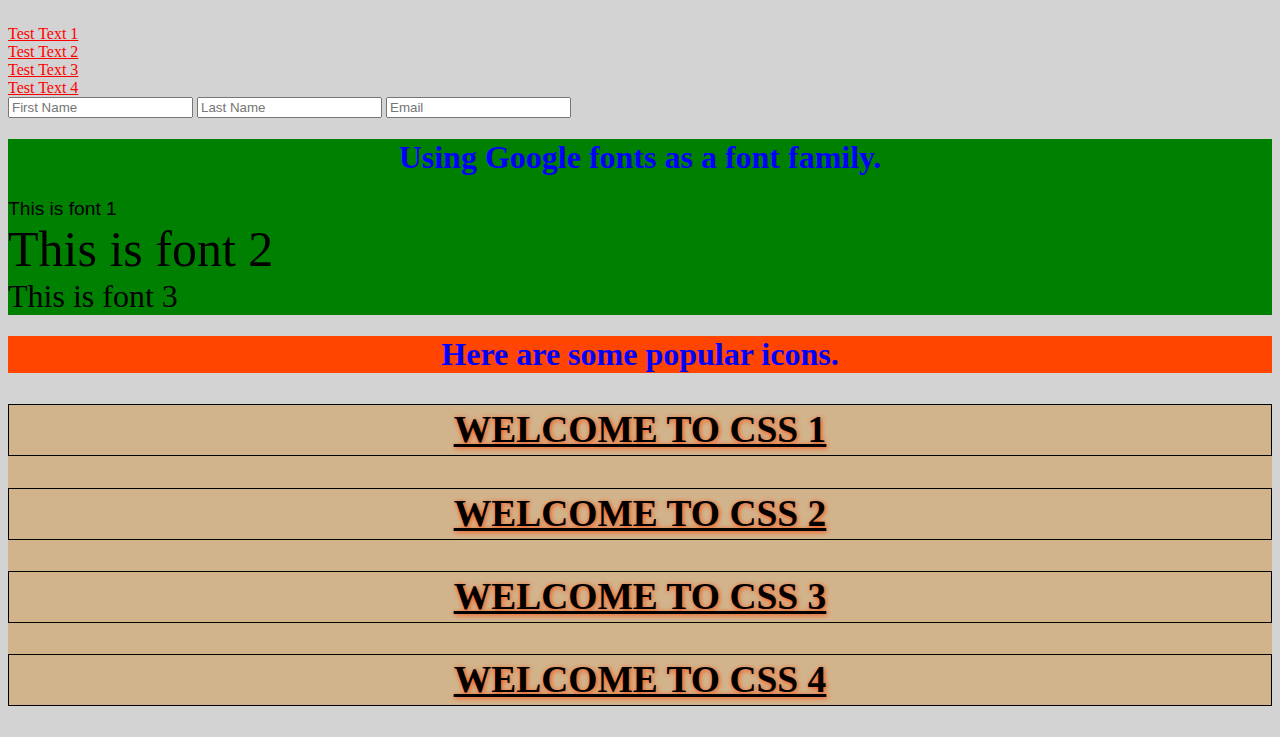
==== commit aeedb49d: "Added text-change div and played with the different text-decorations in CSS." ====
--- a/index.html
+++ b/index.html
@@ -410,5 +410,12 @@
   </div>
 </body>
 
+<!-- Text and more font CSS =================================================================== -->
+<div class="text-change">
+  <h2>Welcome to CSS 1</h2>
+  <h2>Welcome to CSS 2</h2>
+  <h2>Welcome to CSS 3</h2>
+  <h2>Welcome to CSS 4</h2>
+</div>
 </html>
 
--- a/style.css
+++ b/style.css
@@ -236,6 +236,9 @@
 }
 
 /* Import Opens Sans font from google fonts using the import method.  This will keep all the information for the google font in one style sheet. */
+.font-family {
+    background-color: green;
+}
 @import url('https://fonts.googleapis.com/css2?family=Open+Sans:wght@300&display=swap');
 #font1 {
     font-family: 'Open Sans', sans-serif;
@@ -261,4 +264,18 @@
 }
 .fab {
     font-size: 100px;
+}
+
+.text-change {
+    background: tan;
+    line-height: 50px;
+    font-size: 25px
+}
+
+h2  {
+    border: 1px solid black;
+    text-align: center;
+    text-decoration: underline;
+    text-transform: uppercase;
+    text-shadow: 1px 1px 5px orangered; /* (X)px (Y)px (Blur)px Color*/
 }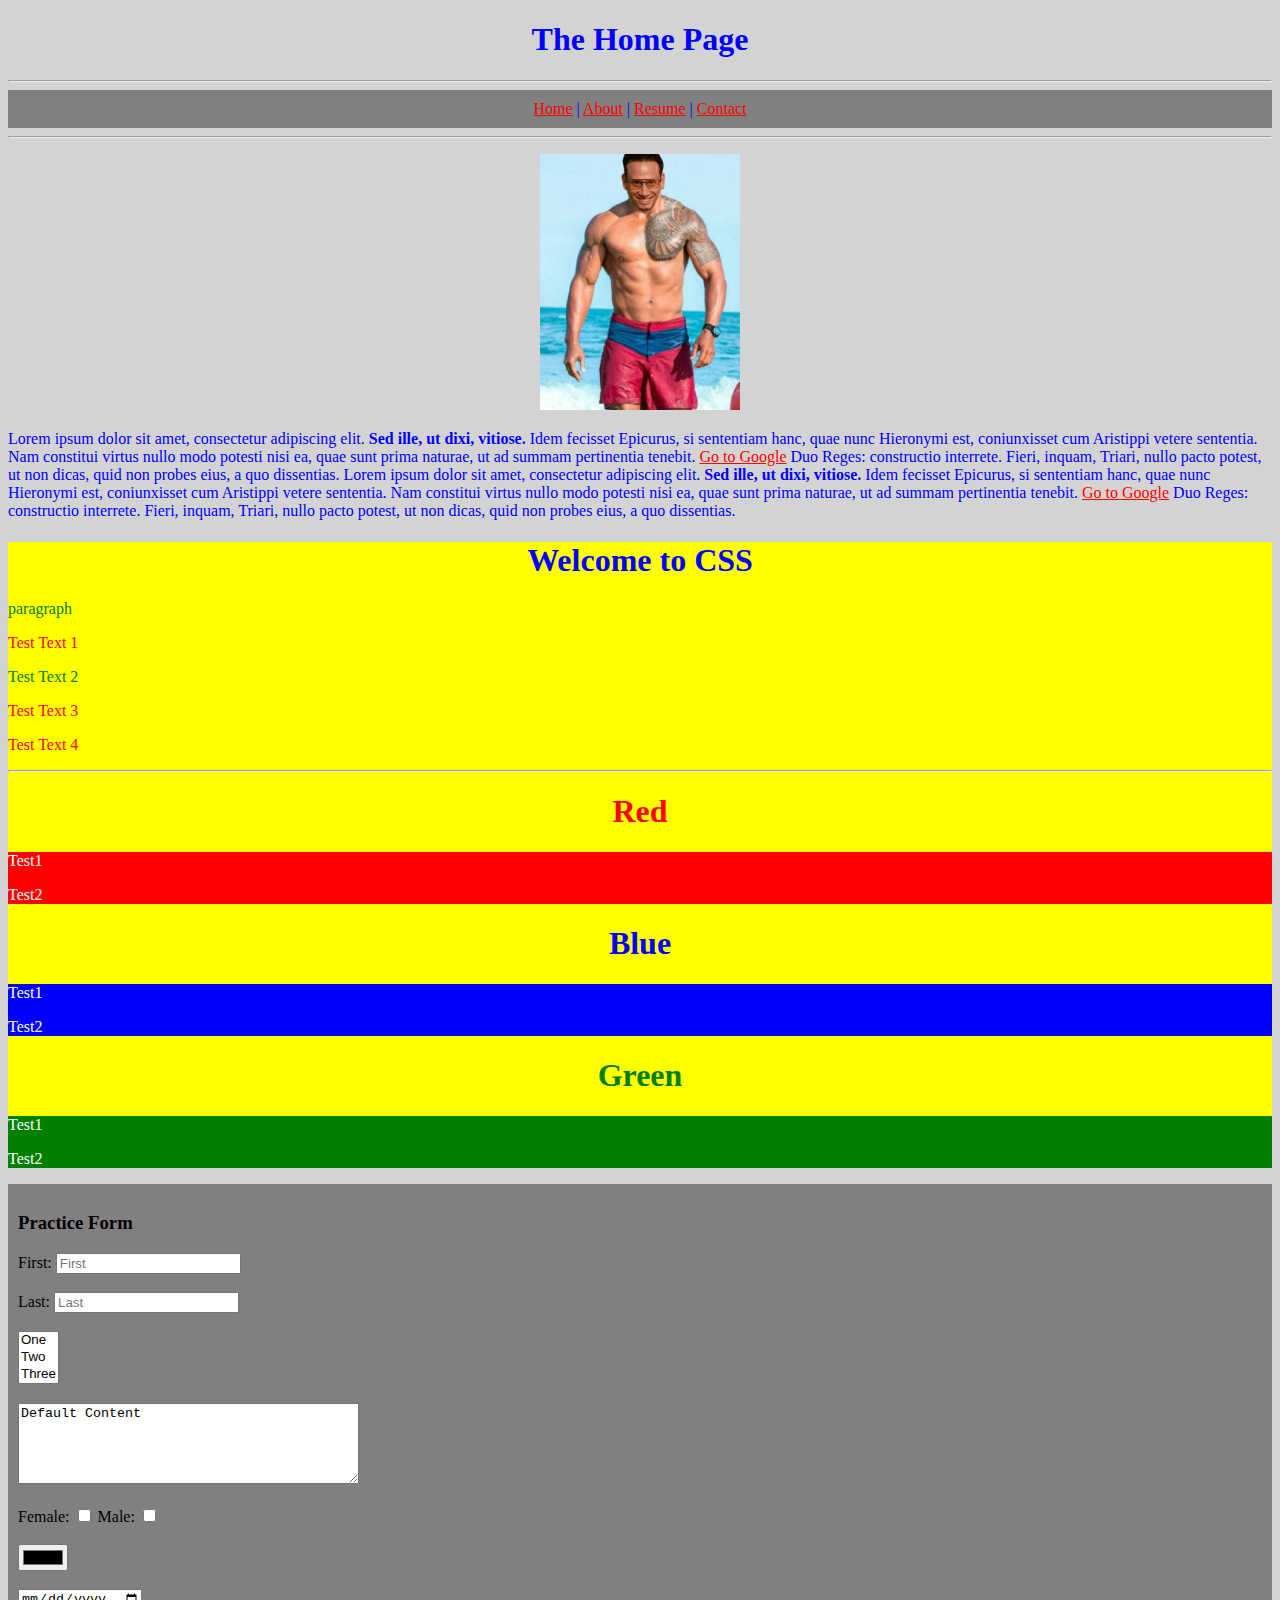
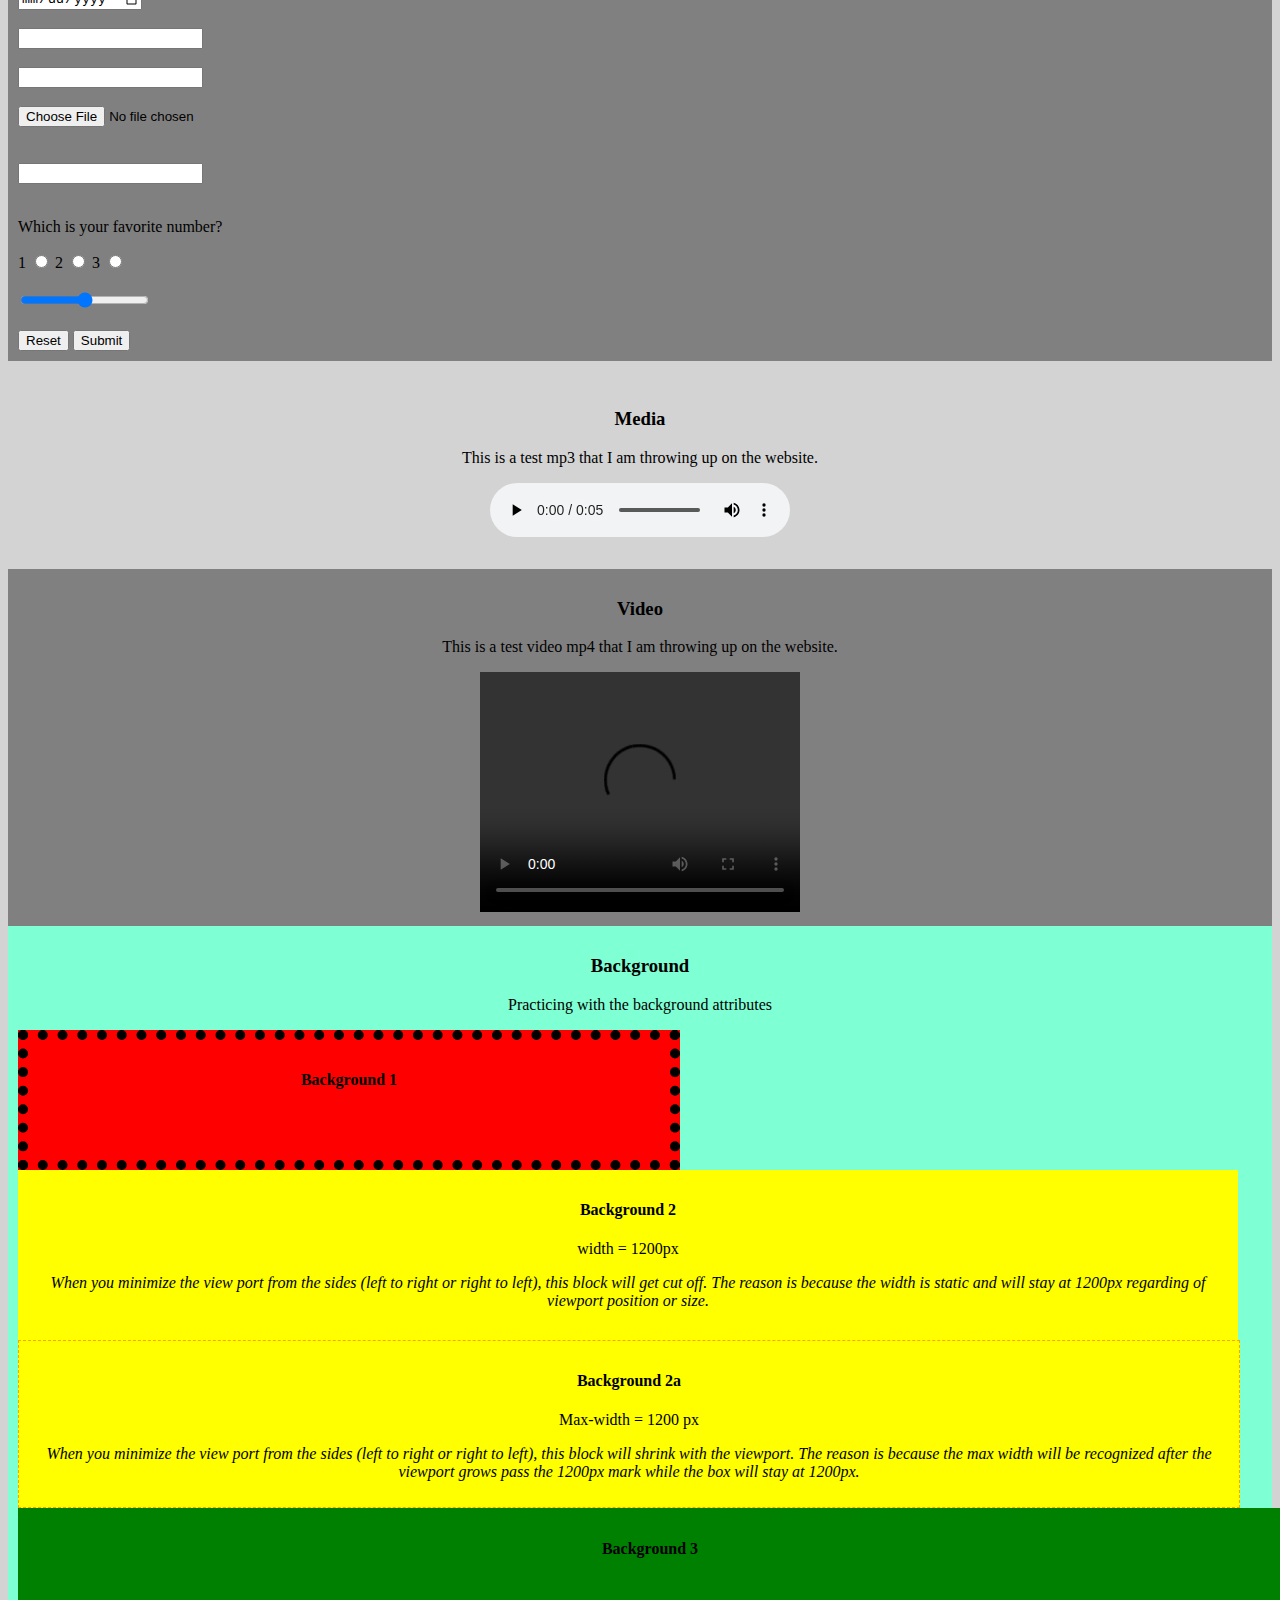
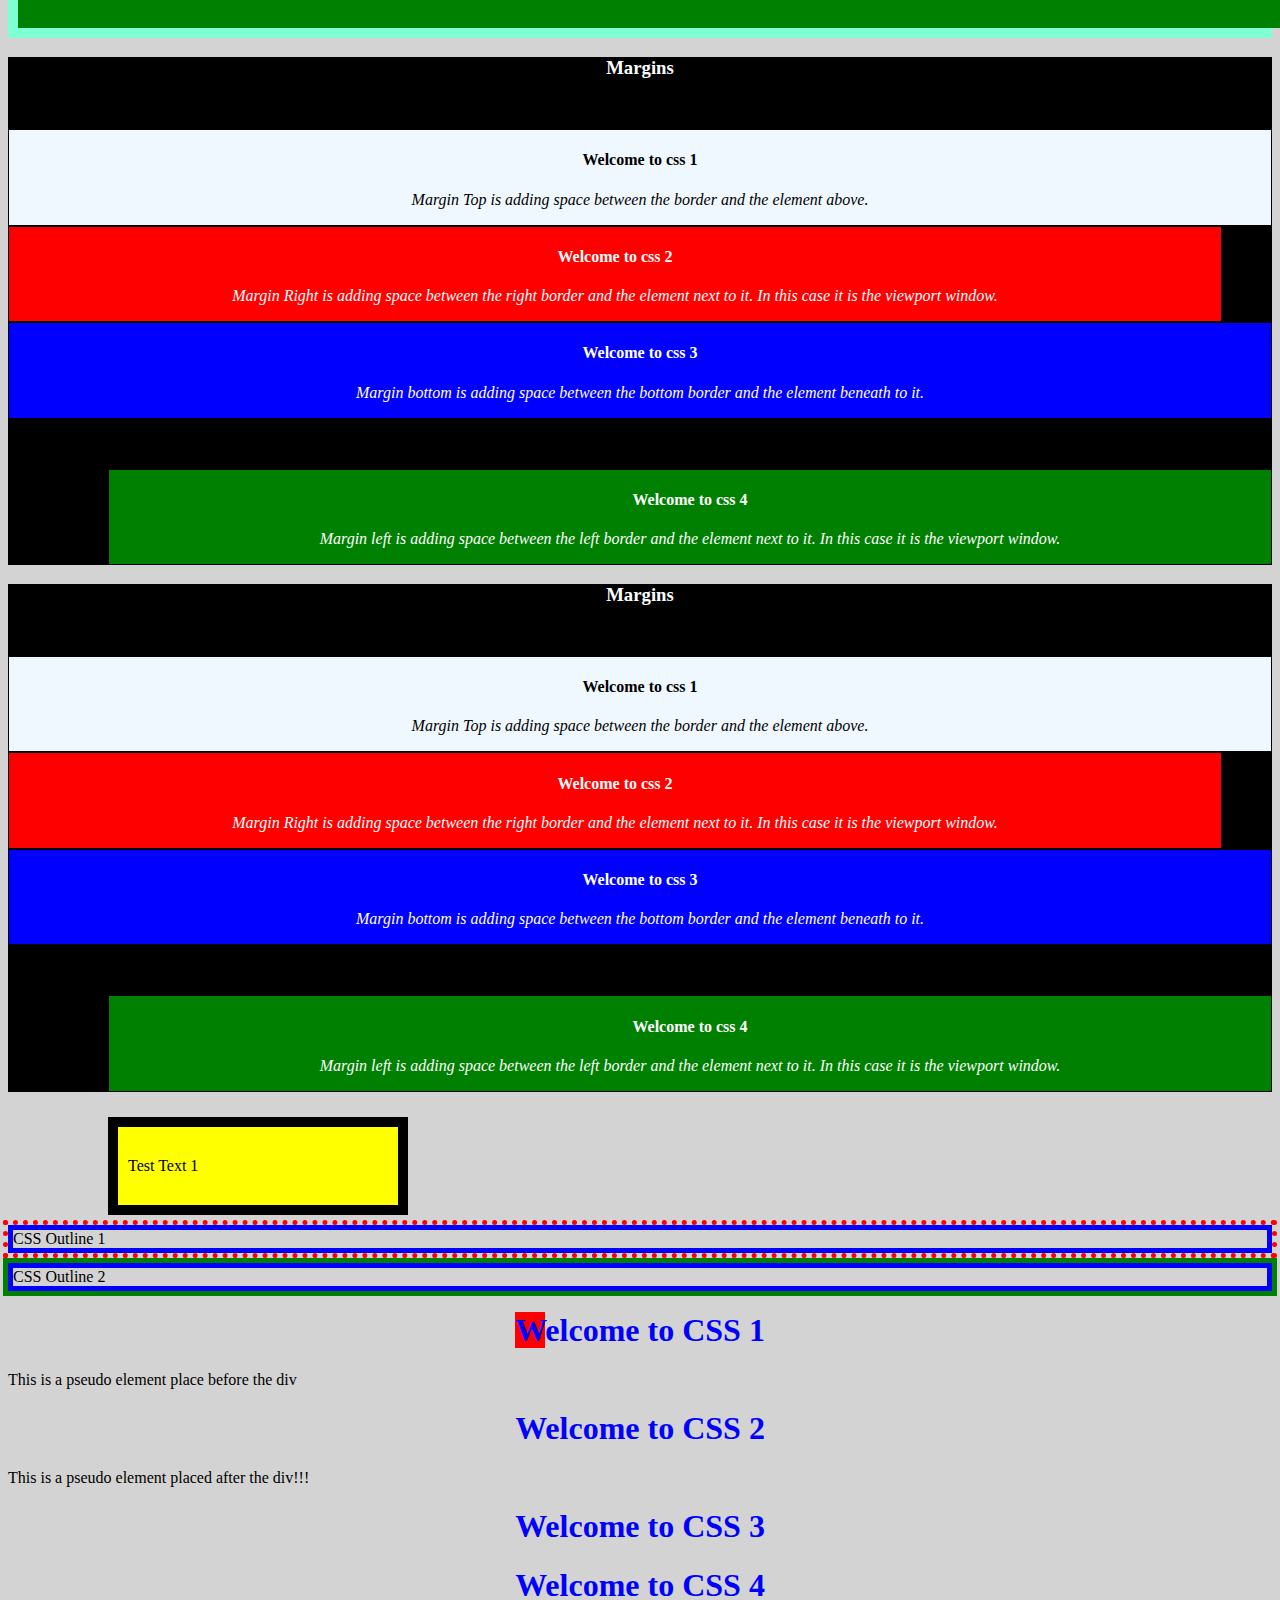
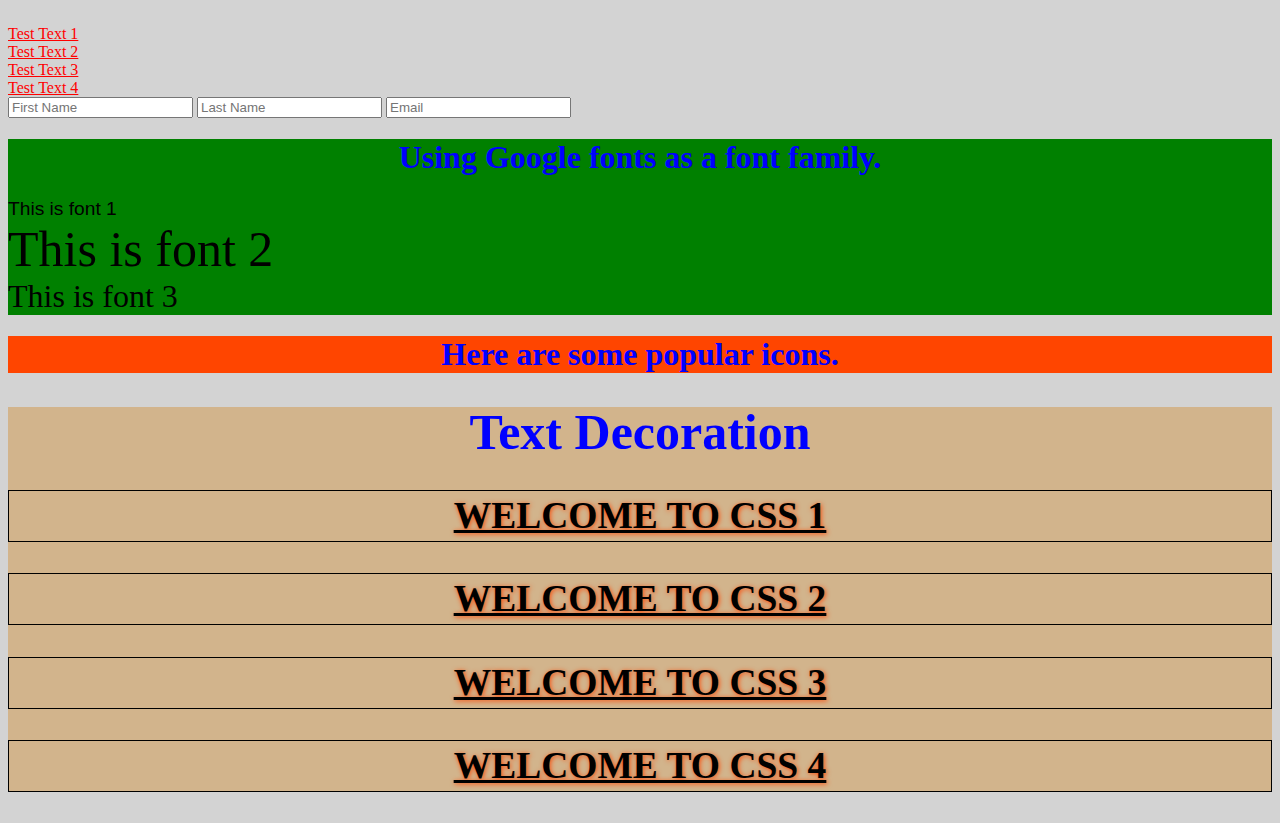
==== commit 0e66cc31: "Added a title for the text decoration section." ====
--- a/index.html
+++ b/index.html
@@ -412,6 +412,7 @@
 
 <!-- Text and more font CSS =================================================================== -->
 <div class="text-change">
+  <h1>Text Decoration</h1>
   <h2>Welcome to CSS 1</h2>
   <h2>Welcome to CSS 2</h2>
   <h2>Welcome to CSS 3</h2>
